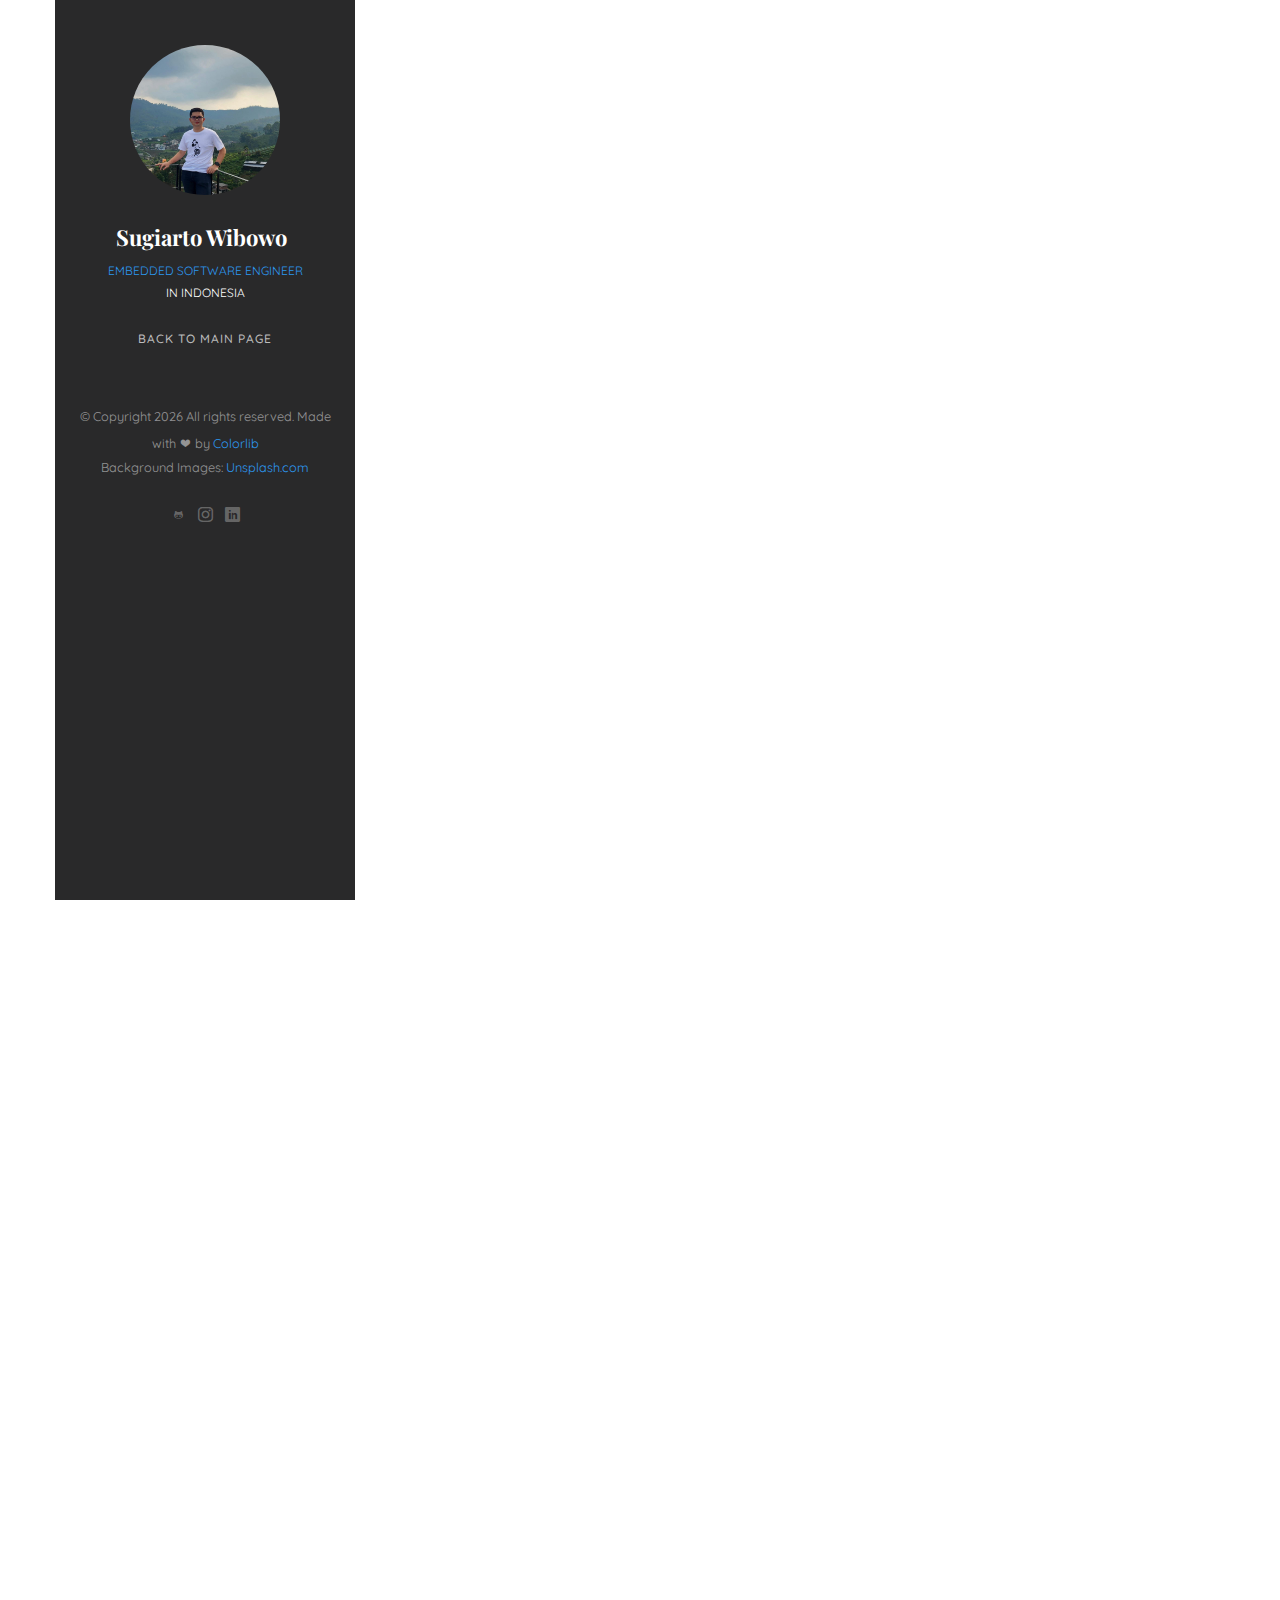
==== projects/alzo.html @ 7ec53f9a "added more projects overview" ====
<!DOCTYPE HTML>
<html>
	<head>
	<meta charset="utf-8">
	<meta http-equiv="X-UA-Compatible" content="IE=edge">
	<title>Sugiarto Wibowo</title>
	<meta name="viewport" content="width=device-width, initial-scale=1">
	<meta name="description" content="" />
	<meta name="keywords" content="" />
	<meta name="author" content="" />

  <!-- Facebook and Twitter integration -->
	<meta property="og:title" content=""/>
	<meta property="og:image" content=""/>
	<meta property="og:url" content=""/>
	<meta property="og:site_name" content=""/>
	<meta property="og:description" content=""/>
	<meta name="twitter:title" content="" />
	<meta name="twitter:image" content="" />
	<meta name="twitter:url" content="" />
	<meta name="twitter:card" content="" />

	<!-- Place favicon.ico and apple-touch-icon.png in the root directory -->
	<link rel="shortcut icon" href="../images/favicon.ico">

	<link href="https://fonts.googleapis.com/css?family=Quicksand:300,400,500,700" rel="stylesheet">
	<link href="https://fonts.googleapis.com/css?family=Playfair+Display:400,400i,700" rel="stylesheet">
	
	<!-- Animate.css -->
	<link rel="stylesheet" href="../css/animate.css">
	<!-- Icomoon Icon Fonts-->
	<link rel="stylesheet" href="../css/icomoon.css">
	<!-- Bootstrap  -->
	<link rel="stylesheet" href="../css/bootstrap.css">
	<!-- Flexslider  -->
	<link rel="stylesheet" href="../css/flexslider.css">
	<!-- Flaticons  -->
	<link rel="stylesheet" href="../fonts/flaticon/font/flaticon.css">
	<!-- Owl Carousel -->
	<link rel="stylesheet" href="../css/owl.carousel.min.css">
	<link rel="stylesheet" href="../css/owl.theme.default.min.css">
	<!-- Theme style  -->
	<link rel="stylesheet" href="../css/style.css">

	<!-- Modernizr JS -->
	<script src="../js/modernizr-2.6.2.min.js"></script>
	<!-- FOR IE9 below -->
	<!--[if lt IE 9]>
	<script src="js/respond.min.js"></script>
	<![endif]-->

	</head>
	<body>
	<div id="colorlib-page">
		<div class="container-wrap">
		<a href="../index.html" class="js-colorlib-nav-toggle colorlib-nav-toggle" data-toggle="collapse" data-target="#navbar" aria-expanded="false" aria-controls="navbar"><i></i></a>
		<aside id="colorlib-aside" role="complementary" class="border js-fullheight">
			<div class="text-center">
				<div class="author-img" style="background-image: url(../images/profile_picture.jpg);"></div>
				<h1 id="colorlib-logo"><a href="javascript:history.back()">Sugiarto Wibowo</a></h1>
				<span class="position">
					<a href="../index.html">Embedded Software Engineer</a>
					<p>in Indonesia</p>
				</span>
			</div>
			<nav id="colorlib-main-menu" role="navigation" class="navbar">
				<ul>
					<li><a class="text-center" href="../index.html">Back to Main Page</a></li>
				</ul>
			</nav>

			<div class="colorlib-footer">
				<p><small>&copy; <!-- Link back to Colorlib can't be removed. Template is licensed under CC BY 3.0. -->
Copyright <script>document.write(new Date().getFullYear());</script> All rights reserved. Made with <i class="icon-heart" aria-hidden="true"></i> by <a href="https://colorlib.com" target="_blank">Colorlib</a>
<!-- Link back to Colorlib can't be removed. Template is licensed under CC BY 3.0. --> </span><span>Background Images: <a href="https://unsplash.com/" target="_blank">Unsplash.com</a></span></small></p>
				<ul>
					<li><a href="https://github.com/osugiw"><i class="icon-social-github"></i></a></li>
					<li><a href="https://www.instagram.com/osugi_w/"><i class="icon-instagram"></i></a></li>
					<li><a href="https://www.linkedin.com/in/sugiarto-wibowo-osw/"><i class="icon-linkedin2"></i></a></li>
				</ul>
			</div>

		</aside>

		<div id="colorlib-main">
			<section class="colorlib-about" data-section="alzo-content">
				<div class="colorlib-narrow-content">
					<div class="row">
						<div class="col-md-12">
							<div class="row row-bottom-padded-sm animate-box" data-animate-effect="fadeInLeft">
								<div class="col-md-12">
									<div class="about-desc">
										<span class="heading-meta">Embedded Programming | Internet of Thing</span>
										<h1 class="colorlib-heading" style="border-bottom: 3px solid #eeeeee;">Outdoor Alzheimer's Patient Tracking System Based on Internet of Things</h2>
									</div>
								</div>
							</div>
						</div>
					</div>

					<!-- Abstract  -->
					<div class="row animate-box" style="margin-bottom: 2.5em;" data-animate-effect="fadeInRight">
						<div class="col-md-12" >
							<img class="img-md-responsive" style="max-width:30%;" src="alzo/Logo/alzo_logo.png">
							<h3>Abstract</h3>
							<p>Alzheimer's is a disease that attacks brain cells in humans. The consequences of this 
								disease include memory loss, motor skills, social, etc. Until now, there is no proven effective 
								drug to treat Alzheimer's disease, but there are methods that have been tested through research 
								to slow the severity of Alzheimer's disease, namely by doing activities outside the home. 
								Generally, for activities outside the house, the patient will be accompanied by a caregiver. Still, 
								there are cases where the patient has urgent or personal interests, so they cannot invite the 
								caregiver. When the patient leaves the house alone, several problems may be faced: getting lost 
								or forgetting the way home and falling.
								To overcome these problems, the caregiver needs a system that the caregiver can use 
								to monitor the activities of Alzheimer's patients when the patient is outside the home. The 
								author makes a tool in the form of a wearable device that will be attached to the patient's belt 
								or pants, the wearable device has a fall detection feature and a button to ask for help from the 
								caregiver. When a fall is detected or lost, the wearable device sends GPS coordinates to the 
								server, and the patient's location can be monitored through the android application used by the 
								caregiver.
							</p>
						</div>	
					</div>
					<!-- Background -->
					<div class="row animate-box" style="margin-bottom: 2.5em;" data-animate-effect="fadeInRight">
						<div class="col-md-12">
							<h3>Background</h3>
							<div class="row">
								<div class="col-md-12">
									<p><a href="https://www.statista.com/statistics/1052640/indonesia-alzheimer-projection/"><img class="img-wrap-txt-right" src="https://www.statista.com/graphic/1/1052640/indonesia-alzheimer-projection.jpg" alt="Statistic: Projected number of people suffering from Alzheimer in Indonesia from 2017 to 2024 (in millions) | Statista"/></a>
										Alzheimer's disease is a disease that <b>affects many people around the world and knows no age</b>. In fact, based on research, <b>every 3 seconds, 1 person</b> in the world is experiencing Alzheimer's. <b>In 2019 there were 55 million people</b> who experienced dementia worldwide, and this is expected to increase to <b>78 million people in 2030 and 139 million people by 2050</b>. 
										The country that contributes the most Alzheimer's patients are China, India, South Asia, and western Asia Pacific 
										<a href="https://www.alzint.org/about/dementia-facts-figures/dementia-statistics/">(Alzheimer’s Disease International)</a>.
									</p>
								</div>
							</div>
							<div class="row">
								<div class="col-md-12">
									<p><a href="https://www.alzint.org/about/dementia-facts-figures/dementia-statistics/"><img class="img-wrap-txt-left" alt="Alzheimer data" src="https://www.alzint.org/u/Total-estimated-annual-worldwide-cost-of-dementia_Final-768x768.jpg"></a>		
									Alzheimer's patients in Indonesia are continuously increasing each year. In 2017 there were <b>0.39 million people</b>, which continued to increase to <b>0.46 million in 2020</b> and is expected to increase by <b>0.52 million in 2024</b> <a href="https://www.statista.com/statistics/1052640/indonesia-alzheimer-projection/">(Statista)</a>.
									Alzheimer's disease itself until now there is no cure, but several doctors provide treatment in the form of therapy or drugs to help prevent the disease Alzheimer grow severe by active outside the home. However, Alzheimer's patient's activities outside the home have several problems that may be encountered, including getting lost or forgetting the way home, having difficulty communicating, and easily falling because of the ability to decrease motor skills and forgot the time right then and there.
									</p>
								</div>
							</div>	
						</div>
					</div>
					<!-- FGD -->
					<div class="row animate-box" style="margin-bottom: 2.5em;" data-animate-effect="fadeInRight">
						<div class="col-md-12">
							<h3>Focus Group Discussion</h3>
							<div class="row">
								<div class="col-md-12">
									<p>
										<img class="img-wrap-txt-right" alt="Volunteer Poster" src="alzo/Volunteer_poster.jpg">
										The author also did <b>Focus Group Discussions (FGD)</b> with the Alzheimer's caregiver for as many as two meetings. The volunteers were joined with the help of <b> Alzi<a href="https://alzi.or.id/">(Alzheimer Indonesia)</a></b>, who helped the author to post a poster about the research.
		In the first discussion, the topic was <b>the common problems that Alzheimer patients experienced, the patient's behavior, the tragedy, the proposed system from the author, and the open session.</b>
		Next, in the second discussion, the author <b>presented the proposed system, namely Alzo,</b> in a non-technical explanation. Also, the author explains <b>the further development, commercialization possibility, and suggestions from the volunteers.</b>
									</p>
								</div>
							</div>
							<div class="row">
								<div class="col-md-6">
									<img class="img-side-img" alt="FGD 1" src="alzo/FGD1.png">
								</div>
								<div class="col-md-6">
									<img class="img-side-img"  alt="FGD 2" src="alzo/FGD2.png">
								</div>
							</div>
						</div>
					</div>
					<!-- Block Diagram -->
					<div class="row animate-box" style="margin-bottom: 2.5em;" data-animate-effect="fadeInRight">
						<div class="col-md-12">
							<h3>Block Diagram</h3>
							<div class="row">
								<div class="col-md-12">
									<p>
										<img class="img-wrap-txt-left" alt="Block diagram" src="alzo/Block_Diagram.jpg">
										The system consists of three parts: <b>the wearable device</b> used by the patient to track the patient's activity; <b>the server</b>, which handles the database and data exchange with the wearable device, android, and web client; <b>the Android mobile application</b> that the caregiver will use for monitoring their patient.
The components in the wearable device include OLED Display, ESP32 MCU with SIM800L as the Radio CoProcessor with GSM capability (2G), GPS Module, Tactical Push Button, IMU Sensor (MPU 6050), and the LiPo Polymer battery to power the wearable device.
On the server side, the author uses Flask as the web server, MySql as the database to store the data, MQTT broker is also installed on the server, and Firebase for the push notification feature to the Android client.
The Android client uses Google Maps to visualize the patient and caregiver's location. The author generated the key using Google Cloud to use the Google Maps API.
									</p>
								</div>
							</div>	
							<div class="row">
								<div class="col-md-12">
									<p>
										<img class="img-wrap-txt-right" alt="System flowhcart" src="alzo/System_Flowchart.jpg">		
										The overall system flow is relatively easy to understand. It starts with a wearable device; after booting, the wearable device will run the algorithm to calculate and recognize the fall action; if it happens, then the wearable device will send the location coordinate and its required data to the server through the MQTT using the internet with 2G Connection. Besides running the fall detection algorithm, the wearable device also reads the help push button state; if the push button is pressed, it will send location coordinates just like when a fall is detected. 
On the server side, when they receive data from the wearable device, it will immediately save into the database. Also, the server will notify the Android mobile client about the incident that happened with the corresponding patient. 
Lastly, on the Android client, the caregiver will get a notification and also can track the location and the incident from the application. The caregiver can also get real-time directions to go to the patient's last location when the incident happened. 
									</p>
									<p>
										<img class="img-wrap-txt-right" alt="Fall Illustration" src="alzo/Fall_Illustration.jpg">
										To classify between normal activity and fall action, the author recorded data while doing daily activities and fall actions. The data is then used in the algorithm. The normal activities are <b>up, walking, jumping, riding a bicycle, sitting down, jogging, bowing, and squatting.</b> While the fall actions <b>forward, backward, side left, and side right.</b>
									</p>
								</div>
							</div>
						</div>
					</div>
					<!-- Experiments -->
					<div class="row animate-box" style="margin-bottom: 2.5em;" data-animate-effect="fadeInRight">
						<div class="col-md-12">
							<h3>Experiments</h3>
							<div class="row">
								<div class="col-md-12">
									<p>
										<img class="img-wrap-txt-left" alt="[Lost]WearableDevice" src="alzo/[Lost]WearableDevice.PNG">
										The first experiment sends data from the wearable device when the patient is lost. This was done by triggering the help push button, checking the data in the server database, checking the received notification, and tracking the patient's location in the Android mobile application.
									</p>	
								</div>
							</div>
							<div class="row" style="border-bottom: 3px solid #eeeeee; margin-bottom: 2.5em;">
								<div class="col-md-4"><img class="img-side-img" alt="[Lost]Android_Notification" src="alzo/[Lost]Android_Notification.jpg"></div>
								<div class="col-md-4"><img class="img-side-img" alt="[Lost]Android_Monitor" src="alzo/[Lost]Android_Monitor.jpg"></div>
								<div class="col-md-4"><img class="img-side-img" alt="[Lost]Android_Navigate" src="alzo/[Lost]Android_Navigate.jpg"></div>
							</div>
							<div class="row">
								<div class="col-md-4"><p>The second experiment was to test the fall detection algorithm. This was done using the wearable device for daily activities and some fall action. The results are the algorithm didn't falsely recognize the normal activity as a fall action, and the algorithm can recognize the fall action without any wrong.</p></div>
								<div class="col-md-4"><img class="img-side-img" alt="[Fall]Android" src="alzo/[Fall]Android.jpg"></div>
								<div class="col-md-4"><video class="img-side-img" controls><source src="alzo/[Fall]Fall_Action.mp4" type="video/mp4"></video></div>
							</div>
						</div>
					</div>
					<!-- Acknowledgement -->
					<div class="row animate-box" style="margin-bottom: 2.5em;" data-animate-effect="fadeInRight">
						<div class="col-md-12">
							<h3>Contributing Organizations & People</h3>
							<div class="row">
								<div class="col-md-12">
									<p>This research was successfully conducted with the help of some people and organizations. I would like to thank:</p>	
									<ul>
										<li><a href="https://uk.linkedin.com/in/indar-sugiarto">Mr. Indar Sugiarto</a> as my thesis supervisor.</li>
										<li><a href="https://lppm.ubaya.ac.id/komite-etik">The Institutional Ethical Committee University of Surabaya</a> as the committee that granted the ethical clearance.</li>
										<li><a href="https://alzi.or.id/">Alzi (Alzheimer Indonesia)</a> as the media for reaching out to volunteers.</li>
										<li><a href="https://lppm.petra.ac.id/">Institute of Research and Community Outreach of Petra Christian University</a> as the funding.</li>
										<li>The volunteers (Mr. Nugroho, Mrs. Nur, Mrs. Theresia, Mrs. Imelda, and Mrs. Wiryanti) willingly share their experiences with the patients and opinions regarding Alzo.</li>
										<li>and other people who I couldn't mention one by one.</li>
									</ul>
								</div>
							</div>
						</div>
					</div>
					
				</div>
				<!-- End of the project explanation -->
			</section>


		</div><!-- end:colorlib-main -->
	</div><!-- end:container-wrap -->
	</div><!-- end:colorlib-page -->

	<!-- jQuery -->
	<script src="../js/jquery.min.js"></script>
	<!-- jQuery Easing -->
	<script src="../js/jquery.easing.1.3.js"></script>
	<!-- Bootstrap -->
	<script src="../js/bootstrap.min.js"></script>
	<!-- Waypoints -->
	<script src="../js/jquery.waypoints.min.js"></script>
	<!-- Flexslider -->
	<script src="../js/jquery.flexslider-min.js"></script>
	<!-- Owl carousel -->
	<script src="../js/owl.carousel.min.js"></script>
	<!-- Counters -->
	<script src="../js/jquery.countTo.js"></script>
	
	
	<!-- MAIN JS -->
	<script src="../js/main.js"></script>

	</body>
</html>
---- css/icomoon.css ----
@font-face {
  font-family: 'icomoon';
  src:  url('fonts/icomoon.eot?6py85u');
  src:  url('fonts/icomoon.eot?6py85u#iefix') format('embedded-opentype'),
    url('fonts/icomoon.ttf?6py85u') format('truetype'),
    url('fonts/icomoon.woff?6py85u') format('woff'),
    url('fonts/icomoon.svg?6py85u#icomoon') format('svg');
  font-weight: normal;
  font-style: normal;
}

[class^="icon-"], [class*=" icon-"] {
  /* use !important to prevent issues with browser extensions that change fonts */
  font-family: 'icomoon' !important;
  speak: none;
  font-style: normal;
  font-weight: normal;
  font-variant: normal;
  text-transform: none;
  line-height: 1;

  /* Better Font Rendering =========== */
  -webkit-font-smoothing: antialiased;
  -moz-osx-font-smoothing: grayscale;
}

.icon-times:before {
  content: "\e930";
}
.icon-tick:before {
  content: "\e931";
}
.icon-plus:before {
  content: "\e932";
}
.icon-minus:before {
  content: "\e933";
}
.icon-equals:before {
  content: "\e934";
}
.icon-divide:before {
  content: "\e935";
}
.icon-chevron-right:before {
  content: "\e936";
}
.icon-chevron-left:before {
  content: "\e937";
}
.icon-arrow-right-thick:before {
  content: "\e938";
}
.icon-arrow-left-thick:before {
  content: "\e939";
}
.icon-th-small:before {
  content: "\e93a";
}
.icon-th-menu:before {
  content: "\e93b";
}
.icon-th-list:before {
  content: "\e93c";
}
.icon-th-large:before {
  content: "\e93d";
}
.icon-home:before {
  content: "\e93e";
}
.icon-arrow-forward:before {
  content: "\e93f";
}
.icon-arrow-back:before {
  content: "\e940";
}
.icon-rss:before {
  content: "\e941";
}
.icon-location:before {
  content: "\e942";
}
.icon-link:before {
  content: "\e943";
}
.icon-image:before {
  content: "\e944";
}
.icon-arrow-up-thick:before {
  content: "\e945";
}
.icon-arrow-down-thick:before {
  content: "\e946";
}
.icon-starburst:before {
  content: "\e947";
}
.icon-starburst-outline:before {
  content: "\e948";
}
.icon-star3:before {
  content: "\e949";
}
.icon-flow-children:before {
  content: "\e94a";
}
.icon-export:before {
  content: "\e94b";
}
.icon-delete2:before {
  content: "\e94c";
}
.icon-delete-outline:before {
  content: "\e94d";
}
.icon-cloud-storage:before {
  content: "\e94e";
}
.icon-wi-fi:before {
  content: "\e94f";
}
.icon-heart:before {
  content: "\e950";
}
.icon-flash:before {
  content: "\e951";
}
.icon-cancel:before {
  content: "\e952";
}
.icon-backspace:before {
  content: "\e953";
}
.icon-attachment:before {
  content: "\e954";
}
.icon-arrow-move:before {
  content: "\e955";
}
.icon-warning:before {
  content: "\e956";
}
.icon-user:before {
  content: "\e957";
}
.icon-radar:before {
  content: "\e958";
}
.icon-lock-open:before {
  content: "\e959";
}
.icon-lock-closed:before {
  content: "\e95a";
}
.icon-location-arrow:before {
  content: "\e95b";
}
.icon-info:before {
  content: "\e95c";
}
.icon-user-delete:before {
  content: "\e95d";
}
.icon-user-add:before {
  content: "\e95e";
}
.icon-media-pause:before {
  content: "\e95f";
}
.icon-group:before {
  content: "\e960";
}
.icon-chart-pie:before {
  content: "\e961";
}
.icon-chart-line:before {
  content: "\e962";
}
.icon-chart-bar:before {
  content: "\e963";
}
.icon-chart-area:before {
  content: "\e964";
}
.icon-video:before {
  content: "\e965";
}
.icon-point-of-interest:before {
  content: "\e966";
}
.icon-infinity:before {
  content: "\e967";
}
.icon-globe:before {
  content: "\e968";
}
.icon-eye:before {
  content: "\e969";
}
.icon-cog:before {
  content: "\e96a";
}
.icon-camera:before {
  content: "\e96b";
}
.icon-upload:before {
  content: "\e96c";
}
.icon-scissors:before {
  content: "\e96d";
}
.icon-refresh:before {
  content: "\e96e";
}
.icon-pin:before {
  content: "\e96f";
}
.icon-key:before {
  content: "\e970";
}
.icon-info-large:before {
  content: "\e971";
}
.icon-eject:before {
  content: "\e972";
}
.icon-download:before {
  content: "\e973";
}
.icon-zoom:before {
  content: "\e974";
}
.icon-zoom-out:before {
  content: "\e975";
}
.icon-zoom-in:before {
  content: "\e976";
}
.icon-sort-numerically:before {
  content: "\e977";
}
.icon-sort-alphabetically:before {
  content: "\e978";
}
.icon-input-checked:before {
  content: "\e979";
}
.icon-calender:before {
  content: "\e97a";
}
.icon-world2:before {
  content: "\e97b";
}
.icon-notes:before {
  content: "\e97c";
}
.icon-code:before {
  content: "\e97d";
}
.icon-arrow-sync:before {
  content: "\e97e";
}
.icon-arrow-shuffle:before {
  content: "\e97f";
}
.icon-arrow-repeat:before {
  content: "\e980";
}
.icon-arrow-minimise:before {
  content: "\e981";
}
.icon-arrow-maximise:before {
  content: "\e982";
}
.icon-arrow-loop:before {
  content: "\e983";
}
.icon-anchor:before {
  content: "\e984";
}
.icon-spanner:before {
  content: "\e985";
}
.icon-puzzle:before {
  content: "\e986";
}
.icon-power:before {
  content: "\e987";
}
.icon-plane:before {
  content: "\e988";
}
.icon-pi:before {
  content: "\e989";
}
.icon-phone:before {
  content: "\e98a";
}
.icon-microphone2:before {
  content: "\e98b";
}
.icon-media-rewind:before {
  content: "\e98c";
}
.icon-flag:before {
  content: "\e98d";
}
.icon-adjust-brightness:before {
  content: "\e98e";
}
.icon-waves:before {
  content: "\e98f";
}
.icon-social-twitter:before {
  content: "\e990";
}
.icon-social-facebook:before {
  content: "\e991";
}
.icon-social-dribbble:before {
  content: "\e992";
}
.icon-media-stop:before {
  content: "\e993";
}
.icon-media-record:before {
  content: "\e994";
}
.icon-media-play:before {
  content: "\e995";
}
.icon-media-fast-forward:before {
  content: "\e996";
}
.icon-media-eject:before {
  content: "\e997";
}
.icon-social-vimeo:before {
  content: "\e998";
}
.icon-social-tumbler:before {
  content: "\e999";
}
.icon-social-skype:before {
  content: "\e99a";
}
.icon-social-pinterest:before {
  content: "\e99b";
}
.icon-social-linkedin:before {
  content: "\e99c";
}
.icon-social-last-fm:before {
  content: "\e99d";
}
.icon-social-github:before {
  content: "\e99e";
}
.icon-social-flickr:before {
  content: "\e99f";
}
.icon-at:before {
  content: "\e9a0";
}
.icon-times-outline:before {
  content: "\e9a1";
}
.icon-plus-outline:before {
  content: "\e9a2";
}
.icon-minus-outline:before {
  content: "\e9a3";
}
.icon-tick-outline:before {
  content: "\e9a4";
}
.icon-th-large-outline:before {
  content: "\e9a5";
}
.icon-equals-outline:before {
  content: "\e9a6";
}
.icon-divide-outline:before {
  content: "\e9a7";
}
.icon-chevron-right-outline:before {
  content: "\e9a8";
}
.icon-chevron-left-outline:before {
  content: "\e9a9";
}
.icon-arrow-right-outline:before {
  content: "\e9aa";
}
.icon-arrow-left-outline:before {
  content: "\e9ab";
}
.icon-th-small-outline:before {
  content: "\e9ac";
}
.icon-th-menu-outline:before {
  content: "\e9ad";
}
.icon-th-list-outline:before {
  content: "\e9ae";
}
.icon-news2:before {
  content: "\e9b1";
}
.icon-home-outline:before {
  content: "\e9b2";
}
.icon-arrow-up-outline:before {
  content: "\e9b3";
}
.icon-arrow-forward-outline:before {
  content: "\e9b4";
}
.icon-arrow-down-outline:before {
  content: "\e9b5";
}
.icon-arrow-back-outline:before {
  content: "\e9b6";
}
.icon-trash3:before {
  content: "\e9b7";
}
.icon-rss-outline:before {
  content: "\e9b8";
}
.icon-message:before {
  content: "\e9b9";
}
.icon-location-outline:before {
  content: "\e9ba";
}
.icon-link-outline:before {
  content: "\e9bb";
}
.icon-image-outline:before {
  content: "\e9bc";
}
.icon-export-outline:before {
  content: "\e9bd";
}
.icon-cross:before {
  content: "\e9be";
}
.icon-wi-fi-outline:before {
  content: "\e9bf";
}
.icon-star-outline:before {
  content: "\e9c0";
}
.icon-media-pause-outline:before {
  content: "\e9c1";
}
.icon-mail:before {
  content: "\e9c2";
}
.icon-heart-outline:before {
  content: "\e9c3";
}
.icon-flash-outline:before {
  content: "\e9c4";
}
.icon-cancel-outline:before {
  content: "\e9c5";
}
.icon-beaker:before {
  content: "\e9c6";
}
.icon-arrow-move-outline:before {
  content: "\e9c7";
}
.icon-watch2:before {
  content: "\e9c8";
}
.icon-warning-outline:before {
  content: "\e9c9";
}
.icon-time:before {
  content: "\e9ca";
}
.icon-radar-outline:before {
  content: "\e9cb";
}
.icon-lock-open-outline:before {
  content: "\e9cc";
}
.icon-location-arrow-outline:before {
  content: "\e9cd";
}
.icon-info-outline:before {
  content: "\e9ce";
}
.icon-backspace-outline:before {
  content: "\e9cf";
}
.icon-attachment-outline:before {
  content: "\e9d0";
}
.icon-user-outline:before {
  content: "\e9d1";
}
.icon-user-delete-outline:before {
  content: "\e9d2";
}
.icon-user-add-outline:before {
  content: "\e9d3";
}
.icon-lock-closed-outline:before {
  content: "\e9d4";
}
.icon-group-outline:before {
  content: "\e9d5";
}
.icon-chart-pie-outline:before {
  content: "\e9d6";
}
.icon-chart-line-outline:before {
  content: "\e9d7";
}
.icon-chart-bar-outline:before {
  content: "\e9d8";
}
.icon-chart-area-outline:before {
  content: "\e9d9";
}
.icon-video-outline:before {
  content: "\e9da";
}
.icon-point-of-interest-outline:before {
  content: "\e9db";
}
.icon-map:before {
  content: "\e9dc";
}
.icon-key-outline:before {
  content: "\e9dd";
}
.icon-infinity-outline:before {
  content: "\e9de";
}
.icon-globe-outline:before {
  content: "\e9df";
}
.icon-eye-outline:before {
  content: "\e9e0";
}
.icon-cog-outline:before {
  content: "\e9e1";
}
.icon-camera-outline:before {
  content: "\e9e2";
}
.icon-upload-outline:before {
  content: "\e9e3";
}
.icon-support:before {
  content: "\e9e4";
}
.icon-scissors-outline:before {
  content: "\e9e5";
}
.icon-refresh-outline:before {
  content: "\e9e6";
}
.icon-info-large-outline:before {
  content: "\e9e7";
}
.icon-eject-outline:before {
  content: "\e9e8";
}
.icon-download-outline:before {
  content: "\e9e9";
}
.icon-battery-mid:before {
  content: "\e9ea";
}
.icon-battery-low:before {
  content: "\e9eb";
}
.icon-battery-high:before {
  content: "\e9ec";
}
.icon-zoom-outline:before {
  content: "\e9ed";
}
.icon-zoom-out-outline:before {
  content: "\e9ee";
}
.icon-zoom-in-outline:before {
  content: "\e9ef";
}
.icon-tag3:before {
  content: "\e9f0";
}
.icon-tabs-outline:before {
  content: "\e9f1";
}
.icon-pin-outline:before {
  content: "\e9f2";
}
.icon-message-typing:before {
  content: "\e9f3";
}
.icon-directions:before {
  content: "\e9f4";
}
.icon-battery-full:before {
  content: "\e9f5";
}
.icon-battery-charge:before {
  content: "\e9f6";
}
.icon-pipette:before {
  content: "\e9f7";
}
.icon-pencil:before {
  content: "\e9f8";
}
.icon-folder:before {
  content: "\e9f9";
}
.icon-folder-delete:before {
  content: "\e9fa";
}
.icon-folder-add:before {
  content: "\e9fb";
}
.icon-edit:before {
  content: "\e9fc";
}
.icon-document:before {
  content: "\e9fd";
}
.icon-document-delete:before {
  content: "\e9fe";
}
.icon-document-add:before {
  content: "\e9ff";
}
.icon-brush:before {
  content: "\ea00";
}
.icon-thumbs-up:before {
  content: "\ea01";
}
.icon-thumbs-down:before {
  content: "\ea02";
}
.icon-pen:before {
  content: "\ea03";
}
.icon-sort-numerically-outline:before {
  content: "\ea04";
}
.icon-sort-alphabetically-outline:before {
  content: "\ea05";
}
.icon-social-last-fm-circular:before {
  content: "\ea06";
}
.icon-social-github-circular:before {
  content: "\ea07";
}
.icon-compass:before {
  content: "\ea08";
}
.icon-bookmark:before {
  content: "\ea09";
}
.icon-input-checked-outline:before {
  content: "\ea0a";
}
.icon-code-outline:before {
  content: "\ea0b";
}
.icon-calender-outline:before {
  content: "\ea0c";
}
.icon-business-card:before {
  content: "\ea0d";
}
.icon-arrow-up:before {
  content: "\ea0e";
}
.icon-arrow-sync-outline:before {
  content: "\ea0f";
}
.icon-arrow-right:before {
  content: "\ea10";
}
.icon-arrow-repeat-outline:before {
  content: "\ea11";
}
.icon-arrow-loop-outline:before {
  content: "\ea12";
}
.icon-arrow-left:before {
  content: "\ea13";
}
.icon-flow-switch:before {
  content: "\ea14";
}
.icon-flow-parallel:before {
  content: "\ea15";
}
.icon-flow-merge:before {
  content: "\ea16";
}
.icon-document-text:before {
  content: "\ea17";
}
.icon-clipboard:before {
  content: "\ea18";
}
.icon-calculator:before {
  content: "\ea19";
}
.icon-arrow-minimise-outline:before {
  content: "\ea1a";
}
.icon-arrow-maximise-outline:before {
  content: "\ea1b";
}
.icon-arrow-down:before {
  content: "\ea1c";
}
.icon-gift:before {
  content: "\ea1d";
}
.icon-film:before {
  content: "\ea1e";
}
.icon-database:before {
  content: "\ea1f";
}
.icon-bell:before {
  content: "\ea20";
}
.icon-anchor-outline:before {
  content: "\ea21";
}
.icon-adjust-contrast:before {
  content: "\ea22";
}
.icon-world-outline:before {
  content: "\ea23";
}
.icon-shopping-bag:before {
  content: "\ea24";
}
.icon-power-outline:before {
  content: "\ea25";
}
.icon-notes-outline:before {
  content: "\ea26";
}
.icon-device-tablet:before {
  content: "\ea27";
}
.icon-device-phone:before {
  content: "\ea28";
}
.icon-device-laptop:before {
  content: "\ea29";
}
.icon-device-desktop:before {
  content: "\ea2a";
}
.icon-briefcase:before {
  content: "\ea2b";
}
.icon-stopwatch:before {
  content: "\ea2c";
}
.icon-spanner-outline:before {
  content: "\ea2d";
}
.icon-puzzle-outline:before {
  content: "\ea2e";
}
.icon-printer:before {
  content: "\ea2f";
}
.icon-pi-outline:before {
  content: "\ea30";
}
.icon-lightbulb:before {
  content: "\ea31";
}
.icon-flag-outline:before {
  content: "\ea32";
}
.icon-contacts:before {
  content: "\ea33";
}
.icon-archive2:before {
  content: "\ea34";
}
.icon-weather-stormy:before {
  content: "\ea35";
}
.icon-weather-shower:before {
  content: "\ea36";
}
.icon-weather-partly-sunny:before {
  content: "\ea37";
}
.icon-weather-downpour:before {
  content: "\ea38";
}
.icon-weather-cloudy:before {
  content: "\ea39";
}
.icon-plane-outline:before {
  content: "\ea3a";
}
.icon-phone-outline:before {
  content: "\ea3b";
}
.icon-microphone-outline:before {
  content: "\ea3c";
}
.icon-weather-windy:before {
  content: "\ea3d";
}
.icon-weather-windy-cloudy:before {
  content: "\ea3e";
}
.icon-weather-sunny:before {
  content: "\ea3f";
}
.icon-weather-snow:before {
  content: "\ea40";
}
.icon-weather-night:before {
  content: "\ea41";
}
.icon-media-stop-outline:before {
  content: "\ea42";
}
.icon-media-rewind-outline:before {
  content: "\ea43";
}
.icon-media-record-outline:before {
  content: "\ea44";
}
.icon-media-play-outline:before {
  content: "\ea45";
}
.icon-media-fast-forward-outline:before {
  content: "\ea46";
}
.icon-media-eject-outline:before {
  content: "\ea47";
}
.icon-wine:before {
  content: "\ea48";
}
.icon-waves-outline:before {
  content: "\ea49";
}
.icon-ticket:before {
  content: "\ea4a";
}
.icon-tags:before {
  content: "\ea4b";
}
.icon-plug:before {
  content: "\ea4c";
}
.icon-headphones:before {
  content: "\ea4d";
}
.icon-credit-card:before {
  content: "\ea4e";
}
.icon-coffee:before {
  content: "\ea4f";
}
.icon-book:before {
  content: "\ea50";
}
.icon-beer:before {
  content: "\ea51";
}
.icon-volume2:before {
  content: "\ea52";
}
.icon-volume-up:before {
  content: "\ea53";
}
.icon-volume-mute:before {
  content: "\ea54";
}
.icon-volume-down:before {
  content: "\ea55";
}
.icon-social-vimeo-circular:before {
  content: "\ea56";
}
.icon-social-twitter-circular:before {
  content: "\ea57";
}
.icon-social-pinterest-circular:before {
  content: "\ea58";
}
.icon-social-linkedin-circular:before {
  content: "\ea59";
}
.icon-social-facebook-circular:before {
  content: "\ea5a";
}
.icon-social-dribbble-circular:before {
  content: "\ea5b";
}
.icon-tree:before {
  content: "\ea5c";
}
.icon-thermometer2:before {
  content: "\ea5d";
}
.icon-social-tumbler-circular:before {
  content: "\ea5e";
}
.icon-social-skype-outline:before {
  content: "\ea5f";
}
.icon-social-flickr-circular:before {
  content: "\ea60";
}
.icon-social-at-circular:before {
  content: "\ea61";
}
.icon-shopping-cart:before {
  content: "\ea62";
}
.icon-messages:before {
  content: "\ea63";
}
.icon-leaf:before {
  content: "\ea64";
}
.icon-feather:before {
  content: "\ea65";
}
.icon-eye2:before {
  content: "\e064";
}
.icon-paper-clip:before {
  content: "\e065";
}
.icon-mail5:before {
  content: "\e066";
}
.icon-toggle:before {
  content: "\e067";
}
.icon-layout:before {
  content: "\e068";
}
.icon-link2:before {
  content: "\e069";
}
.icon-bell2:before {
  content: "\e06a";
}
.icon-lock3:before {
  content: "\e06b";
}
.icon-unlock:before {
  content: "\e06c";
}
.icon-ribbon2:before {
  content: "\e06d";
}
.icon-image2:before {
  content: "\e06e";
}
.icon-signal:before {
  content: "\e06f";
}
.icon-target3:before {
  content: "\e070";
}
.icon-clipboard3:before {
  content: "\e071";
}
.icon-clock3:before {
  content: "\e072";
}
.icon-watch:before {
  content: "\e073";
}
.icon-air-play:before {
  content: "\e074";
}
.icon-camera3:before {
  content: "\e075";
}
.icon-video2:before {
  content: "\e076";
}
.icon-disc:before {
  content: "\e077";
}
.icon-printer3:before {
  content: "\e078";
}
.icon-monitor:before {
  content: "\e079";
}
.icon-server:before {
  content: "\e07a";
}
.icon-cog2:before {
  content: "\e07b";
}
.icon-heart3:before {
  content: "\e07c";
}
.icon-paragraph:before {
  content: "\e07d";
}
.icon-align-justify:before {
  content: "\e07e";
}
.icon-align-left:before {
  content: "\e07f";
}
.icon-align-center:before {
  content: "\e080";
}
.icon-align-right:before {
  content: "\e081";
}
.icon-book2:before {
  content: "\e082";
}
.icon-layers2:before {
  content: "\e083";
}
.icon-stack2:before {
  content: "\e084";
}
.icon-stack-2:before {
  content: "\e085";
}
.icon-paper:before {
  content: "\e086";
}
.icon-paper-stack:before {
  content: "\e087";
}
.icon-search3:before {
  content: "\e088";
}
.icon-zoom-in2:before {
  content: "\e089";
}
.icon-zoom-out2:before {
  content: "\e08a";
}
.icon-reply2:before {
  content: "\e08b";
}
.icon-circle-plus:before {
  content: "\e08c";
}
.icon-circle-minus:before {
  content: "\e08d";
}
.icon-circle-check:before {
  content: "\e08e";
}
.icon-circle-cross:before {
  content: "\e08f";
}
.icon-square-plus:before {
  content: "\e090";
}
.icon-square-minus:before {
  content: "\e091";
}
.icon-square-check:before {
  content: "\e092";
}
.icon-square-cross:before {
  content: "\e093";
}
.icon-microphone:before {
  content: "\e094";
}
.icon-record:before {
  content: "\e095";
}
.icon-skip-back:before {
  content: "\e096";
}
.icon-rewind:before {
  content: "\e097";
}
.icon-play4:before {
  content: "\e098";
}
.icon-pause3:before {
  content: "\e099";
}
.icon-stop3:before {
  content: "\e09a";
}
.icon-fast-forward:before {
  content: "\e09b";
}
.icon-skip-forward:before {
  content: "\e09c";
}
.icon-shuffle2:before {
  content: "\e09d";
}
.icon-repeat:before {
  content: "\e09e";
}
.icon-folder2:before {
  content: "\e09f";
}
.icon-umbrella:before {
  content: "\e0a0";
}
.icon-moon:before {
  content: "\e0a1";
}
.icon-thermometer:before {
  content: "\e0a2";
}
.icon-drop:before {
  content: "\e0a3";
}
.icon-sun2:before {
  content: "\e0a4";
}
.icon-cloud3:before {
  content: "\e0a5";
}
.icon-cloud-upload2:before {
  content: "\e0a6";
}
.icon-cloud-download2:before {
  content: "\e0a7";
}
.icon-upload4:before {
  content: "\e0a8";
}
.icon-download4:before {
  content: "\e0a9";
}
.icon-location3:before {
  content: "\e0aa";
}
.icon-location-2:before {
  content: "\e0ab";
}
.icon-map3:before {
  content: "\e0ac";
}
.icon-battery:before {
  content: "\e0ad";
}
.icon-head:before {
  content: "\e0ae";
}
.icon-briefcase3:before {
  content: "\e0af";
}
.icon-speech-bubble:before {
  content: "\e0b0";
}
.icon-anchor2:before {
  content: "\e0b1";
}
.icon-globe2:before {
  content: "\e0b2";
}
.icon-box:before {
  content: "\e0b3";
}
.icon-reload:before {
  content: "\e0b4";
}
.icon-share3:before {
  content: "\e0b5";
}
.icon-marquee:before {
  content: "\e0b6";
}
.icon-marquee-plus:before {
  content: "\e0b7";
}
.icon-marquee-minus:before {
  content: "\e0b8";
}
.icon-tag:before {
  content: "\e0b9";
}
.icon-power2:before {
  content: "\e0ba";
}
.icon-command2:before {
  content: "\e0bb";
}
.icon-alt:before {
  content: "\e0bc";
}
.icon-esc:before {
  content: "\e0bd";
}
.icon-bar-graph:before {
  content: "\e0be";
}
.icon-bar-graph-2:before {
  content: "\e0bf";
}
.icon-pie-graph:before {
  content: "\e0c0";
}
.icon-star:before {
  content: "\e0c1";
}
.icon-arrow-left3:before {
  content: "\e0c2";
}
.icon-arrow-right3:before {
  content: "\e0c3";
}
.icon-arrow-up3:before {
  content: "\e0c4";
}
.icon-arrow-down3:before {
  content: "\e0c5";
}
.icon-volume:before {
  content: "\e0c6";
}
.icon-mute:before {
  content: "\e0c7";
}
.icon-content-right:before {
  content: "\e100";
}
.icon-content-left:before {
  content: "\e101";
}
.icon-grid2:before {
  content: "\e102";
}
.icon-grid-2:before {
  content: "\e103";
}
.icon-columns:before {
  content: "\e104";
}
.icon-loader:before {
  content: "\e105";
}
.icon-bag:before {
  content: "\e106";
}
.icon-ban:before {
  content: "\e107";
}
.icon-flag3:before {
  content: "\e108";
}
.icon-trash:before {
  content: "\e109";
}
.icon-expand2:before {
  content: "\e110";
}
.icon-contract:before {
  content: "\e111";
}
.icon-maximize:before {
  content: "\e112";
}
.icon-minimize:before {
  content: "\e113";
}
.icon-plus2:before {
  content: "\e114";
}
.icon-minus2:before {
  content: "\e115";
}
.icon-check:before {
  content: "\e116";
}
.icon-cross2:before {
  content: "\e117";
}
.icon-move:before {
  content: "\e118";
}
.icon-delete:before {
  content: "\e119";
}
.icon-menu5:before {
  content: "\e120";
}
.icon-archive:before {
  content: "\e121";
}
.icon-inbox:before {
  content: "\e122";
}
.icon-outbox:before {
  content: "\e123";
}
.icon-file:before {
  content: "\e124";
}
.icon-file-add:before {
  content: "\e125";
}
.icon-file-subtract:before {
  content: "\e126";
}
.icon-help:before {
  content: "\e127";
}
.icon-open:before {
  content: "\e128";
}
.icon-ellipsis:before {
  content: "\e129";
}
.icon-heart4:before {
  content: "\e900";
}
.icon-cloud4:before {
  content: "\e901";
}
.icon-star2:before {
  content: "\e902";
}
.icon-tv2:before {
  content: "\e903";
}
.icon-sound:before {
  content: "\e904";
}
.icon-video3:before {
  content: "\e905";
}
.icon-trash2:before {
  content: "\e906";
}
.icon-user2:before {
  content: "\e907";
}
.icon-key3:before {
  content: "\e908";
}
.icon-search4:before {
  content: "\e909";
}
.icon-settings:before {
  content: "\e90a";
}
.icon-camera4:before {
  content: "\e90b";
}
.icon-tag2:before {
  content: "\e90c";
}
.icon-lock4:before {
  content: "\e90d";
}
.icon-bulb:before {
  content: "\e90e";
}
.icon-pen2:before {
  content: "\e90f";
}
.icon-diamond:before {
  content: "\e910";
}
.icon-display2:before {
  content: "\e911";
}
.icon-location4:before {
  content: "\e912";
}
.icon-eye3:before {
  content: "\e913";
}
.icon-bubble3:before {
  content: "\e914";
}
.icon-stack3:before {
  content: "\e915";
}
.icon-cup:before {
  content: "\e916";
}
.icon-phone3:before {
  content: "\e917";
}
.icon-news:before {
  content: "\e918";
}
.icon-mail6:before {
  content: "\e919";
}
.icon-like:before {
  content: "\e91a";
}
.icon-photo:before {
  content: "\e91b";
}
.icon-note:before {
  content: "\e91c";
}
.icon-clock4:before {
  content: "\e91d";
}
.icon-paperplane:before {
  content: "\e91e";
}
.icon-params:before {
  content: "\e91f";
}
.icon-banknote:before {
  content: "\e920";
}
.icon-data:before {
  content: "\e921";
}
.icon-music2:before {
  content: "\e922";
}
.icon-megaphone2:before {
  content: "\e923";
}
.icon-study:before {
  content: "\e924";
}
.icon-lab2:before {
  content: "\e925";
}
.icon-food:before {
  content: "\e926";
}
.icon-t-shirt:before {
  content: "\e927";
}
.icon-fire2:before {
  content: "\e928";
}
.icon-clip:before {
  content: "\e929";
}
.icon-shop:before {
  content: "\e92a";
}
.icon-calendar3:before {
  content: "\e92b";
}
.icon-wallet2:before {
  content: "\e92c";
}
.icon-vynil:before {
  content: "\e92d";
}
.icon-truck2:before {
  content: "\e92e";
}
.icon-world:before {
  content: "\e92f";
}
.icon-spinner6:before {
  content: "\e9af";
}
.icon-spinner7:before {
  content: "\e9b0";
}
.icon-amazon:before {
  content: "\eab7";
}
.icon-google:before {
  content: "\eab8";
}
.icon-google2:before {
  content: "\eab9";
}
.icon-google3:before {
  content: "\eaba";
}
.icon-google-plus:before {
  content: "\eabb";
}
.icon-google-plus2:before {
  content: "\eabc";
}
.icon-google-plus3:before {
  content: "\eabd";
}
.icon-hangouts:before {
  content: "\eabe";
}
.icon-google-drive:before {
  content: "\eabf";
}
.icon-facebook2:before {
  content: "\eac0";
}
.icon-facebook22:before {
  content: "\eac1";
}
.icon-instagram:before {
  content: "\eac2";
}
.icon-whatsapp:before {
  content: "\eac3";
}
.icon-spotify:before {
  content: "\eac4";
}
.icon-telegram:before {
  content: "\eac5";
}
.icon-twitter2:before {
  content: "\eac6";
}
.icon-vine:before {
  content: "\eac7";
}
.icon-vk:before {
  content: "\eac8";
}
.icon-renren:before {
  content: "\eac9";
}
.icon-sina-weibo:before {
  content: "\eaca";
}
.icon-rss2:before {
  content: "\eacb";
}
.icon-rss22:before {
  content: "\eacc";
}
.icon-youtube:before {
  content: "\eacd";
}
.icon-youtube2:before {
  content: "\eace";
}
.icon-twitch:before {
  content: "\eacf";
}
.icon-vimeo:before {
  content: "\ead0";
}
.icon-vimeo2:before {
  content: "\ead1";
}
.icon-lanyrd:before {
  content: "\ead2";
}
.icon-flickr:before {
  content: "\ead3";
}
.icon-flickr2:before {
  content: "\ead4";
}
.icon-flickr3:before {
  content: "\ead5";
}
.icon-flickr4:before {
  content: "\ead6";
}
.icon-dribbble2:before {
  content: "\ead7";
}
.icon-behance:before {
  content: "\ead8";
}
.icon-behance2:before {
  content: "\ead9";
}
.icon-deviantart:before {
  content: "\eada";
}
.icon-500px:before {
  content: "\eadb";
}
.icon-steam:before {
  content: "\eadc";
}
.icon-steam2:before {
  content: "\eadd";
}
.icon-dropbox:before {
  content: "\eade";
}
.icon-onedrive:before {
  content: "\eadf";
}
.icon-github:before {
  content: "\eae0";
}
.icon-npm:before {
  content: "\eae1";
}
.icon-basecamp:before {
  content: "\eae2";
}
.icon-trello:before {
  content: "\eae3";
}
.icon-wordpress:before {
  content: "\eae4";
}
.icon-joomla:before {
  content: "\eae5";
}
.icon-ello:before {
  content: "\eae6";
}
.icon-blogger:before {
  content: "\eae7";
}
.icon-blogger2:before {
  content: "\eae8";
}
.icon-tumblr2:before {
  content: "\eae9";
}
.icon-tumblr22:before {
  content: "\eaea";
}
.icon-yahoo:before {
  content: "\eaeb";
}
.icon-yahoo2:before {
  content: "\eaec";
}
.icon-tux:before {
  content: "\eaed";
}
.icon-appleinc:before {
  content: "\eaee";
}
.icon-finder:before {
  content: "\eaef";
}
.icon-android:before {
  content: "\eaf0";
}
.icon-windows:before {
  content: "\eaf1";
}
.icon-windows8:before {
  content: "\eaf2";
}
.icon-soundcloud:before {
  content: "\eaf3";
}
.icon-soundcloud2:before {
  content: "\eaf4";
}
.icon-skype:before {
  content: "\eaf5";
}
.icon-reddit:before {
  content: "\eaf6";
}
.icon-hackernews:before {
  content: "\eaf7";
}
.icon-wikipedia:before {
  content: "\eaf8";
}
.icon-linkedin2:before {
  content: "\eaf9";
}
.icon-linkedin22:before {
  content: "\eafa";
}
.icon-lastfm:before {
  content: "\eafb";
}
.icon-lastfm2:before {
  content: "\eafc";
}
.icon-delicious:before {
  content: "\eafd";
}
.icon-stumbleupon:before {
  content: "\eafe";
}
.icon-stumbleupon2:before {
  content: "\eaff";
}
.icon-stackoverflow:before {
  content: "\eb00";
}
.icon-pinterest:before {
  content: "\eb01";
}
.icon-pinterest2:before {
  content: "\eb02";
}
.icon-xing:before {
  content: "\eb03";
}
.icon-xing2:before {
  content: "\eb04";
}
.icon-flattr:before {
  content: "\eb05";
}
.icon-foursquare:before {
  content: "\eb06";
}
.icon-yelp:before {
  content: "\eb07";
}
.icon-paypal:before {
  content: "\eb08";
}
.icon-chrome:before {
  content: "\eb09";
}
.icon-firefox:before {
  content: "\eb0a";
}
.icon-IE:before {
  content: "\eb0b";
}
.icon-edge:before {
  content: "\eb0c";
}
.icon-safari:before {
  content: "\eb0d";
}
.icon-opera:before {
  content: "\eb0e";
}
.icon-file-pdf:before {
  content: "\eb0f";
}
.icon-file-openoffice:before {
  content: "\eb10";
}
.icon-file-word:before {
  content: "\eb11";
}
.icon-file-excel:before {
  content: "\eb12";
}
.icon-libreoffice:before {
  content: "\eb13";
}
.icon-html-five:before {
  content: "\eb14";
}
.icon-html-five2:before {
  content: "\eb15";
}
.icon-css3:before {
  content: "\eb16";
}
.icon-git:before {
  content: "\eb17";
}
.icon-codepen:before {
  content: "\eb18";
}
.icon-svg:before {
  content: "\eb19";
}
.icon-IcoMoon:before {
  content: "\eb1a";
}
.icon-develop:before {
  content: "\1f4bb";
}
---- css/style.css ----
@font-face {
  font-family: 'icomoon';
  src: url("../fonts/icomoon/icomoon.eot?srf3rx");
  src: url("../fonts/icomoon/icomoon.eot?srf3rx#iefix") format("embedded-opentype"), url("../fonts/icomoon/icomoon.ttf?srf3rx") format("truetype"), url("../fonts/icomoon/icomoon.woff?srf3rx") format("woff"), url("../fonts/icomoon/icomoon.svg?srf3rx#icomoon") format("svg");
  font-weight: normal;
  font-style: normal; }

/* =======================================================
*
* 	Template Style 
*	Edit this section
*
* ======================================================= */
body {
  font-family: "Quicksand", Arial, sans-serif;
  font-weight: 400;
  font-size: 15px;
  line-height: 1.8;
  color: rgba(0, 0, 0, 0.7); }
  @media screen and (max-width: 992px) {
    body {
      font-size: 16px; } }

a {
  color: #2c98f0;
  -webkit-transition: 0.5s;
  -o-transition: 0.5s;
  transition: 0.5s; }
  a:hover, a:active, a:focus {
    color: #2c98f0;
    outline: none;
    text-decoration: none !important; }

p {
  margin-bottom: 1.5em; }

h1, h2, h3, h4, h5, h6 {
  color: #000;
  font-family: "Playfair Display", Georgia, serif;
  font-weight: 400;
  margin: 0 0 30px 0; }

figure {
  margin-bottom: 2.5em;
  float: left;
  width: 100%; }
  figure figcaption {
    font-size: 16px;
    width: 80%;
    margin: 20px auto 0px auto;
    color: #b3b3b3;
    font-style: italic;
    font-family: "Quicksand", Arial, sans-serif; }
    @media screen and (max-width: 480px) {
      figure figcaption {
        width: 100%; } }

::-webkit-selection {
  color: #fff;
  background: #2c98f0; }

::-moz-selection {
  color: #fff;
  background: #2c98f0; }

::selection {
  color: #fff;
  background: #2c98f0; }

#colorlib-page {
  width: 100%;
  overflow: hidden;
  position: relative; }

#colorlib-aside {
  padding-top: 3em;
  padding-bottom: 40px;
  float: left;
  width: 300px;
  position: fixed;
  overflow-y: scroll;
  z-index: 1001;
  background: #29292a;
  -webkit-transition: 0.5s;
  -o-transition: 0.5s;
  transition: 0.5s; }
  @media screen and (max-width: 768px) {
    #colorlib-aside {
      width: 300px;
      -moz-transform: translateX(-300px);
      -webkit-transform: translateX(-300px);
      -ms-transform: translateX(-300px);
      -o-transform: translateX(-300px);
      transform: translateX(-300px);
      padding-top: 4em; } }
  #colorlib-aside .author-img {
    width: 150px;
    height: 150px;
    margin: 0 auto;
    margin-bottom: 30px;
    -webkit-border-radius: 50%;
    -moz-border-radius: 50%;
    -ms-border-radius: 50%;
    border-radius: 50%; }
  #colorlib-aside .position {
    display: block;
    text-align: center;
    color: #ffffff;
    margin-bottom: 2em;
    font-size: 12px;
    text-transform: uppercase; }
  #colorlib-aside #colorlib-logo {
    text-align: right;
    font-weight: 700;
    font-size: 22px;
    margin-bottom: .5em;
    display: block;
    width: 100%; }
    #colorlib-aside #colorlib-logo a {
      display: block;
      text-align: center;
      color: #ffffff;
      padding-right: .3em; }
  #colorlib-aside #colorlib-main-menu {
    display: block;
    width: 100%; }
    #colorlib-aside #colorlib-main-menu .collapse {
      display: block !important; }
    #colorlib-aside #colorlib-main-menu ul {
      text-align: center;
      margin: 0;
      padding: 0; }
      @media screen and (max-width: 768px) {
        #colorlib-aside #colorlib-main-menu ul {
          margin: 0 0 2em 0; } }
      #colorlib-aside #colorlib-main-menu ul li {
        margin: 0 0 10px 0;
        padding: 0;
        list-style: none;
        font-size: 12px;
        font-weight: 500;
        text-transform: uppercase;
        letter-spacing: 1px; }
        #colorlib-aside #colorlib-main-menu ul li a {
          color: rgba(255, 255, 255, 0.7);
          text-decoration: none;
          position: relative;
          padding: 10px 0;
          font-family: "Quicksand", Arial, sans-serif;
          -webkit-transition: 0.3s;
          -o-transition: 0.3s;
          transition: 0.3s; }
          #colorlib-aside #colorlib-main-menu ul li a:after {
            content: "";
            position: absolute;
            height: 1px;
            bottom: 7px;
            left: 0;
            right: 0;
            background-color: #2c98f0;
            visibility: hidden;
            -webkit-transform: scaleX(0);
            -moz-transform: scaleX(0);
            -ms-transform: scaleX(0);
            -o-transform: scaleX(0);
            transform: scaleX(0);
            -webkit-transition: all 0.3s cubic-bezier(0.175, 0.885, 0.32, 1.275);
            -moz-transition: all 0.3s cubic-bezier(0.175, 0.885, 0.32, 1.275);
            -ms-transition: all 0.3s cubic-bezier(0.175, 0.885, 0.32, 1.275);
            -o-transition: all 0.3s cubic-bezier(0.175, 0.885, 0.32, 1.275);
            transition: all 0.3s cubic-bezier(0.175, 0.885, 0.32, 1.275); }
          #colorlib-aside #colorlib-main-menu ul li a:hover {
            text-decoration: none;
            color: rgb(255, 255, 255); }
            #colorlib-aside #colorlib-main-menu ul li a:hover:after {
              visibility: visible;
              -webkit-transform: scaleX(1);
              -moz-transform: scaleX(1);
              -ms-transform: scaleX(1);
              -o-transform: scaleX(1);
              transform: scaleX(1); }
        #colorlib-aside #colorlib-main-menu ul li.active a {
          color: #2c98f0; }
          #colorlib-aside #colorlib-main-menu ul li.active a:after {
            visibility: visible;
            -webkit-transform: scaleX(1);
            -moz-transform: scaleX(1);
            -ms-transform: scaleX(1);
            -o-transform: scaleX(1);
            transform: scaleX(1); }
  #colorlib-aside .colorlib-footer {
    font-size: 15px;
    text-align: center;
    font-weight: 400;
    color: rgba(255, 255, 255, 0.5);
    padding: 0 20px;
    width: 100%; }
    @media screen and (max-width: 768px) {
      #colorlib-aside .colorlib-footer {
        position: relative;
        bottom: 0; } }
    #colorlib-aside .colorlib-footer span {
      display: block; }
    #colorlib-aside .colorlib-footer ul {
      padding: 0;
      margin: 0; }
      #colorlib-aside .colorlib-footer ul li {
        padding: 0;
        margin: 0;
        display: inline;
        list-style: none; }
        #colorlib-aside .colorlib-footer ul li a {
          color: rgba(255, 255, 255, 0.3);
          padding: 4px; }
          #colorlib-aside .colorlib-footer ul li a:hover, #colorlib-aside .colorlib-footer ul li a:active, #colorlib-aside .colorlib-footer ul li a:focus {
            text-decoration: none;
            outline: none;
            color: #ffffff; }

.container-wrap {
  max-width: 1170px;
  margin: 0 auto; }

#colorlib-main {
  width: calc(100% - 300px);
  float: right;
  -webkit-transition: 0.5s;
  -o-transition: 0.5s;
  transition: 0.5s; }
  @media screen and (max-width: 768px) {
    #colorlib-main {
      width: 100%;
      padding: 0 1em; } }

#colorlib-hero {
  min-height: 500px;
  background: #fff url(../images/loader.gif) no-repeat center center;
  width: 100%;
  float: left;
  margin-bottom: 10em;
  clear: both; }
  #colorlib-hero .flexslider {
    border: none;
    z-index: 1;
    margin-bottom: 0; }
    #colorlib-hero .flexslider .slides {
      position: relative;
      overflow: visible; }
      #colorlib-hero .flexslider .slides li {
        background-repeat: no-repeat;
        background-size: cover;
        background-position: bottom center;
        min-height: 400px;
        position: relative; }
    #colorlib-hero .flexslider .flex-control-nav {
      bottom: 20px;
      z-index: 1000;
      left: 20px;
      float: left;
      width: auto; }
      @media screen and (max-width: 768px) {
        #colorlib-hero .flexslider .flex-control-nav {
          right: 20px;
          top: 100px; } }
      #colorlib-hero .flexslider .flex-control-nav li {
        display: block;
        margin-bottom: 10px; }
        #colorlib-hero .flexslider .flex-control-nav li a {
          background: rgba(0, 0, 0, 0.5);
          -webkit-box-shadow: none;
          box-shadow: none;
          width: 12px;
          height: 12px;
          cursor: pointer; }
          #colorlib-hero .flexslider .flex-control-nav li a.flex-active {
            cursor: pointer;
            background: transparent;
            border: 2px solid #2c98f0; }
    #colorlib-hero .flexslider .flex-direction-nav {
      display: none; }
    #colorlib-hero .flexslider .slider-text {
      display: table;
      opacity: 0;
      min-height: 500px;
      z-index: 9; }
      #colorlib-hero .flexslider .slider-text > .slider-text-inner {
        display: table-cell;
        vertical-align: middle;
        min-height: 700px;
        padding: 2.5em;
        position: relative; }
        @media screen and (max-width: 768px) {
          #colorlib-hero .flexslider .slider-text > .slider-text-inner {
            text-align: center; } }
        #colorlib-hero .flexslider .slider-text > .slider-text-inner h1, #colorlib-hero .flexslider .slider-text > .slider-text-inner h2 {
          margin: 0;
          padding: 0;
          color: black;
          font-family: "Playfair Display", Georgia, serif; }
        #colorlib-hero .flexslider .slider-text > .slider-text-inner h1 {
          margin-bottom: 20px;
          font-size: 60px;
          line-height: 1.3;
          font-weight: 700; }
          @media screen and (max-width: 768px) {
            #colorlib-hero .flexslider .slider-text > .slider-text-inner h1 {
              font-size: 28px; } }
        #colorlib-hero .flexslider .slider-text > .slider-text-inner h2 {
          font-size: 18px;
          line-height: 1.5;
          margin-bottom: 30px;
          font-weight: 300;
          font-family: "Quicksand", Arial, sans-serif; }
          #colorlib-hero .flexslider .slider-text > .slider-text-inner h2 a {
            color: rgba(44, 152, 240, 0.8);
            border-bottom: 1px solid rgba(44, 152, 240, 0.7); }
        #colorlib-hero .flexslider .slider-text > .slider-text-inner .heading-section {
          font-size: 50px; }
          @media screen and (max-width: 768px) {
            #colorlib-hero .flexslider .slider-text > .slider-text-inner .heading-section {
              font-size: 30px; } }
        #colorlib-hero .flexslider .slider-text > .slider-text-inner s
.colorlib-lead {
          font-size: 20px;
          color: #fff; }
        #colorlib-hero .flexslider .slider-text > .slider-text-inner p {
          margin-bottom: 0; }
        #colorlib-hero .flexslider .slider-text > .slider-text-inner .btn {
          font-size: 12px;
          text-transform: uppercase;
          letter-spacing: 2px;
          color: #000;
          padding: 10px 15px !important;
          border: none;
          font-weight: 400; }
          #colorlib-hero .flexslider .slider-text > .slider-text-inner .btn.btn-learn {
            color: #000;
            border: 1px solid #000;
            background: transparent !important; }
            #colorlib-hero .flexslider .slider-text > .slider-text-inner .btn.btn-learn:hover {
              background: transparent !important;
              border: 1px solid #000 !important; }
          @media screen and (max-width: 768px) {
            #colorlib-hero .flexslider .slider-text > .slider-text-inner .btn {
              width: 100%; } }

body.offcanvas {
  overflow-x: hidden; }
  body.offcanvas #colorlib-aside {
    -moz-transform: translateX(0);
    -webkit-transform: translateX(0);
    -ms-transform: translateX(0);
    -o-transform: translateX(0);
    transform: translateX(0);
    width: 300px;
    background: #29292a;
    z-index: 999;
    position: fixed; }
  body.offcanvas #colorlib-main, body.offcanvas .colorlib-nav-toggle {
    top: 0;
    -moz-transform: translateX(300px);
    -webkit-transform: translateX(300px);
    -ms-transform: translateX(300px);
    -o-transform: translateX(300px);
    transform: translateX(300px); }

.colorlib-narrow-content {
  padding: 0 2.5em; }
  @media screen and (max-width: 768px) {
    .colorlib-narrow-content {
      padding: 0; } }

.no-gutters {
  margin: 0;
  padding: 0; }

.colorlib-experience,
.colorlib-skills,
.colorlib-education,
.colorlib-blog,
.colorlib-work,
.colorlib-about,
.colorlib-services,
.colorlib-contact {
  padding-top: 4em;
  padding-bottom: 9em;
  clear: both;
  width: 100%;
  display: block; }
  @media screen and (max-width: 768px) {
    .colorlib-experience,
    .colorlib-skills,
    .colorlib-education,
    .colorlib-blog,
    .colorlib-work,
    .colorlib-about,
    .colorlib-services,
    .colorlib-contact {
      padding-top: 5em;
      padding-bottom: 8em; } }

.author-img {
  background-size: cover;
  background-position: center center;
  background-repeat: no-repeat;
  position: relative; }

.colorlib-heading {
  font-size: 18px;
  margin-bottom: 4em;
  font-weight: 700;
  text-transform: uppercase;
  letter-spacing: 5px;
  line-height: 1.8;
  position: relative; }
  .colorlib-heading span {
    display: block; }
  @media screen and (max-width: 768px) {
    .colorlib-heading {
      margin-bottom: 3em; } }

.heading-meta {
  margin-bottom: 15px;
  display: block;
  font-size: 10px;
  text-transform: uppercase;
  color: #999999;
  font-weight: 500;
  letter-spacing: 5px; }

.about-img {
  width: 100%;
  height: 600px;
  margin-bottom: 30px; }

.about-desc h3 {
  font-size: 18px;
  text-transform: uppercase;
  letter-spacing: 5px;
  font-weight: 500; }

.hire {
  padding: 2em;
  background: #f9bf3f; }
  .hire h2 {
    line-height: 1.5; }
  .hire .btn-hire {
    color: #000;
    text-transform: uppercase;
    letter-spacing: 1px;
    bordeR: 1px solid #000;
    padding: 2px 10px; }

.fancy-collapse-panel .panel-default > .panel-heading {
  padding: 0; }

.panel-heading a {
  padding: 20px 25px;
  display: block;
  width: 100%;
  font-weight: 500;
  font-size: 14px;
  letter-spacing: 1px;
  text-transform: uppercase;
  font-family: "Quicksand", Arial, sans-serif;
  background-color: #2c98f0;
  color: #fff;
  position: relative;
  -webkit-box-shadow: none !important;
  -moz-box-shadow: none !important;
  -ms-box-shadow: none !important;
  -o-box-shadow: none !important;
  box-shadow: none !important; }

.panel {
  -webkit-box-shadow: none !important;
  -moz-box-shadow: none !important;
  -ms-box-shadow: none !important;
  -o-box-shadow: none !important;
  box-shadow: none !important;
  border: none; }

.panel-heading a:after {
  font-family: "icomoon";
  content: "\e115";
  position: absolute;
  right: 20px;
  font-size: 14px;
  font-weight: 400;
  top: 50%;
  line-height: 1;
  margin-top: -7px; }

.panel-heading a.collapsed:after {
  content: "\e114"; }

.panel-heading a.collapsed {
  background: #f2f3f7;
  border: 1px solid #e6e6e6 !important;
  color: #333333; }

.panel-body {
  padding: 1.5em;
  margin-top: 5px;
  border: 1px solid #e6e6e6 !important; }

.timeline-centered {
  position: relative;
  margin-bottom: 30px; }

.timeline-centered:before, .timeline-centered:after {
  content: " ";
  display: table; }

.timeline-centered:after {
  clear: both; }

.timeline-centered:before, .timeline-centered:after {
  content: " ";
  display: table; }

.timeline-centered:after {
  clear: both; }

.timeline-centered:before {
  content: '';
  position: absolute;
  display: block;
  width: 4px;
  background: #f2f3f7;
  top: 20px;
  bottom: 20px;
  margin-left: 29px; }

.timeline-centered .timeline-entry {
  position: relative;
  margin-top: 5px;
  margin-left: 30px;
  margin-bottom: 10px;
  clear: both; }

.timeline-centered .timeline-entry .timeline-entry-inner {
  position: relative;
  margin-left: -20px; }

.timeline-centered .timeline-entry .timeline-entry-inner .timeline-icon {
  display: block;
  width: 40px;
  height: 40px;
  background: #2c98f0;
  -webkit-border-radius: 50%;
  -moz-border-radius: 50%;
  -ms-border-radius: 50%;
  border-radius: 50%;
  text-align: center;
  -moz-box-shadow: 0 0 0 5px #f2f3f7;
  -webkit-box-shadow: 0 0 0 5px #f2f3f7;
  box-shadow: 0 0 0 5px #f2f3f7;
  line-height: 40px;
  float: left; }
  .timeline-centered .timeline-entry .timeline-entry-inner .timeline-icon i {
    color: #fff; }
  .timeline-centered .timeline-entry .timeline-entry-inner .timeline-icon.color-2 {
    background: #ec5453; }
  .timeline-centered .timeline-entry .timeline-entry-inner .timeline-icon.color-3 {
    background: #f9bf3f; }
  .timeline-centered .timeline-entry .timeline-entry-inner .timeline-icon.color-4 {
    background: #a84cb8; }
  .timeline-centered .timeline-entry .timeline-entry-inner .timeline-icon.color-5 {
    background: #2fa499; }
  .timeline-centered .timeline-entry .timeline-entry-inner .timeline-icon.color-none {
    background: #fff;
    width: 20px;
    height: 20px;
    margin-left: 10px; }

.timeline-centered .timeline-entry .timeline-entry-inner .timeline-label {
  position: relative;
  background: #f2f3f7;
  padding: 1.5em;
  margin-left: 60px;
  -webkit-background-clip: padding-box;
  -moz-background-clip: padding;
  background-clip: padding-box; }

.timeline-centered .timeline-entry .timeline-entry-inner .timeline-label:after {
  content: '';
  display: block;
  position: absolute;
  width: 0;
  height: 0;
  border-style: solid;
  border-width: 9px 9px 9px 0;
  border-color: transparent #f2f3f7 transparent transparent;
  left: 0;
  top: 10px;
  margin-left: -9px; }

.timeline-centered .timeline-entry .timeline-entry-inner .timeline-label p + p {
  margin-top: 15px; }

.timeline-centered .timeline-entry .timeline-entry-inner .timeline-label h2 {
  font-size: 20px;
  font-family: "Quicksand", Arial, sans-serif;
  font-weight: 500; }

.timeline-centered .timeline-entry .timeline-entry-inner .timeline-label h2 a {
  color: #000; }

.timeline-centered .timeline-entry .timeline-entry-inner .timeline-label h2 span {
  -webkit-opacity: .4;
  -moz-opacity: .4;
  opacity: .4;
  -ms-filter: alpha(opacity=40);
  filter: alpha(opacity=40);
  font-size: 16px; }

.services {
  margin-bottom: 30px;
  padding: 1.5em;
  -webkit-box-shadow: 0px 0px 56px -8px rgba(0, 0, 0, 0.17);
  -moz-box-shadow: 0px 0px 56px -8px rgba(0, 0, 0, 0.17);
  -ms-box-shadow: 0px 0px 56px -8px rgba(0, 0, 0, 0.17);
  -o-box-shadow: 0px 0px 56px -8px rgba(0, 0, 0, 0.17);
  box-shadow: 0px 0px 56px -8px rgba(0, 0, 0, 0.17);
  border-bottom: 2px solid #2c98f0; }
  .services .icon2 {
    display: block;
    margin-bottom: 20px; }
    .services .icon2 i {
      font-size: 30px;
      color: #2c98f0; }
  .services h3 {
    font-family: "Quicksand", Arial, sans-serif;
    font-size: 16px;
    font-weight: 500; }
  .services.color-1 {
    border-bottom: 2px solid #2c98f0; }
    .services.color-1 .icon2 i {
      color: #2c98f0; }
  .services.color-2 {
    border-bottom: 2px solid #ec5453; }
    .services.color-2 .icon2 i {
      color: #ec5453; }
  .services.color-3 {
    border-bottom: 2px solid #f9bf3f; }
    .services.color-3 .icon2 i {
      color: #f9bf3f; }
  .services.color-4 {
    border-bottom: 2px solid #a84cb8; }
    .services.color-4 .icon2 i {
      color: #a84cb8; }
  .services.color-5 {
    border-bottom: 2px solid #2fa499; }
    .services.color-5 .icon2 i {
      color: #2fa499; }
  .services.color-6 {
    border-bottom: 2px solid #4054b2; }
    .services.color-6 .icon2 i {
      color: #4054b2; }
  .services.color-7 {
    border-bottom: 2px solid #1C274C; }
    .services.color-7 .icon2 i {
      color: #1C274C; }
    

.services {
  margin-bottom: 80px;
  position: relative;
  z-index: 0; }
  @media screen and (max-width: 768px) {
    .services {
      margin-bottom: 4em; } }
  .services .icon {
    position: absolute;
    top: -20px;
    left: 0;
    right: 0;
    width: 100px;
    height: 50px;
    display: table;
    margin: 0 auto;
    background: #2c98f0; }
    .services .icon:before, .services .icon:after {
      position: absolute;
      left: 0;
      right: 0;
      content: ''; }
    .services .icon:before {
      top: -30px;
      width: 0;
      height: 0;
      border-style: solid;
      border-width: 0 50px 30px 50px;
      border-color: transparent transparent #2c98f0 transparent; }
    .services .icon:after {
      bottom: -30px;
      width: 0;
      height: 0;
      border-style: solid;
      border-width: 30px 50px 0 50px;
      border-color: #2c98f0 transparent transparent transparent; }
    .services .icon i {
      font-size: 30px;
      color: #fff;
      z-index: 1;
      display: table-cell;
      vertical-align: middle; }
  .services .desc {
    margin-top: 60px; }
    .services .desc h3 {
      font-size: 16px;
      font-weight: 700;
      text-transform: uppercase; }
  .services.color-1 .icon {
    background: #2c98f0; }
    .services.color-1 .icon:before {
      border-color: transparent transparent #2c98f0 transparent; }
    .services.color-1 .icon:after {
      border-color: #2c98f0 transparent transparent transparent; }
  .services.color-2 .icon {
    background: #ec5453; }
    .services.color-2 .icon:before {
      border-color: transparent transparent #ec5453 transparent; }
    .services.color-2 .icon:after {
      border-color: #ec5453 transparent transparent transparent; }
  .services.color-3 .icon {
    background: #f9bf3f; }
    .services.color-3 .icon:before {
      border-color: transparent transparent #f9bf3f transparent; }
    .services.color-3 .icon:after {
      border-color: #f9bf3f transparent transparent transparent; }
  .services.color-4 .icon {
    background: #a84cb8; }
    .services.color-4 .icon:before {
      border-color: transparent transparent #a84cb8 transparent; }
    .services.color-4 .icon:after {
      border-color: #a84cb8 transparent transparent transparent; }
  .services.color-5 .icon {
    background: #2fa499; }
    .services.color-5 .icon:before {
      border-color: transparent transparent #2fa499 transparent; }
    .services.color-5 .icon:after {
      border-color: #2fa499 transparent transparent transparent; }
  .services.color-6 .icon {
    background: #4054b2; }
    .services.color-6 .icon:before {
      border-color: transparent transparent #4054b2 transparent; }
    .services.color-6 .icon:after {
      border-color: #4054b2 transparent transparent transparent; }
  .services.color-7 .icon {
    background: #1C274C; }
    .services.color-7 .icon:before {
      border-color: transparent transparent #1C274C transparent; }
    .services.color-7 .icon:after {
      border-color: #1C274C transparent transparent transparent; }

.progress-wrap h3 {
  font-size: 16px;
  font-family: "Quicksand", Arial, sans-serif;
  margin-bottom: 10px; }

.progress {
  height: 6px;
  -webkit-box-shadow: none;
  box-shadow: none;
  background: #f2f3f7;
  overflow: visible; }

.progress-bar {
  background: #2c98f0;
  -webkit-box-shadow: none;
  box-shadow: none;
  font-size: 12px;
  line-height: 1.2;
  color: #000;
  font-weight: 600;
  text-align: right;
  position: relative;
  overflow: visible;
  -webkit-border-radius: 8px;
  -moz-border-radius: 8px;
  -ms-border-radius: 8px;
  border-radius: 8px; }
  .progress-bar:after {
    position: absolute;
    top: -2px;
    right: 0;
    width: 10px;
    height: 10px;
    content: '';
    background: #2c98f0;
    -webkit-border-radius: 50%;
    -moz-border-radius: 50%;
    -ms-border-radius: 50%;
    border-radius: 50%; }
  .progress-bar span {
    position: absolute;
    top: -22px;
    right: 0; }
  .progress-bar.color-1 {
    background: #2c98f0; }
    .progress-bar.color-1:after {
      background: #2c98f0; }
    .progress-bar.color-1 span {
      color: #2c98f0; }
  .progress-bar.color-2 {
    background: #ec5453; }
    .progress-bar.color-2:after {
      background: #ec5453; }
    .progress-bar.color-2 span {
      color: #ec5453; }
  .progress-bar.color-3 {
    background: #f9bf3f; }
    .progress-bar.color-3:after {
      background: #f9bf3f; }
    .progress-bar.color-3 span {
      color: #f9bf3f; }
  .progress-bar.color-4 {
    background: #a84cb8; }
    .progress-bar.color-4:after {
      background: #a84cb8; }
    .progress-bar.color-4 span {
      color: #a84cb8; }
  .progress-bar.color-5 {
    background: #2fa499; }
    .progress-bar.color-5:after {
      background: #2fa499; }
    .progress-bar.color-5 span {
      color: #2fa499; }
  .progress-bar.color-6 {
    background: #4054b2; }
    .progress-bar.color-6:after {
      background: #4054b2; }
    .progress-bar.color-6 span {
      color: #4054b2; }

.colorlib-feature {
  text-align: left;
  width: 100%;
  float: left;
  margin-bottom: 40px;
  position: relative; }
  .colorlib-feature .colorlib-icon {
    position: absolute;
    top: 0;
    left: 0;
    width: 100px;
    height: 100px;
    display: table;
    text-align: center;
    background: #f2f3f7;
    -webkit-border-radius: 2px;
    -moz-border-radius: 2px;
    -ms-border-radius: 2px;
    border-radius: 2px; }
    .colorlib-feature .colorlib-icon i {
      display: table-cell;
      vertical-align: middle;
      color: #2c98f0;
      font-size: 60px;
      height: 100px; }
      @media screen and (max-width: 1200px) {
        .colorlib-feature .colorlib-icon i {
          font-size: 40px; } }
  .colorlib-feature .colorlib-text {
    padding-left: 120px;
    width: 100%; }
    .colorlib-feature .colorlib-text h2, .colorlib-feature .colorlib-text h3 {
      margin: 0;
      padding: 0; }
    .colorlib-feature .colorlib-text h3 {
      font-weight: 500;
      margin-bottom: 20px;
      color: rgba(0, 0, 0, 0.7);
      font-size: 14px;
      letter-spacing: 3px;
      text-transform: uppercase; }
  .colorlib-feature.colorlib-feature-sm .colorlib-text {
    margin-top: 30px; }
  .colorlib-feature.colorlib-feature-sm .colorlib-icon i {
    color: #2c98f0;
    font-size: 40px; }
    @media screen and (max-width: 1200px) {
      .colorlib-feature.colorlib-feature-sm .colorlib-icon i {
        font-size: 28px; } }

.blog-entry {
  width: 100%;
  float: left;
  background: #fff;
  margin-bottom: 3em; }
  @media screen and (max-width: 768px) {
    .blog-entry {
      margin-bottom: 3em; } }
  .blog-entry .blog-img {
    width: 100%;
    float: left;
    overflow: hidden;
    position: relative;
    z-index: 1;
    margin-bottom: 25px; }
    .blog-entry .blog-img img {
      position: relative;
      max-width: 100%;
      -webkit-transform: scale(1);
      -moz-transform: scale(1);
      -ms-transform: scale(1);
      -o-transform: scale(1);
      transform: scale(1);
      -webkit-transition: 0.3s;
      -o-transition: 0.3s;
      transition: 0.3s; }
  .blog-entry .desc h3 {
    font-size: 16px;
    margin-bottom: 25px;
    line-height: auto;
    font-weight: 500;
    text-transform: uppercase;
    letter-spacing: 1px;
    font-family: "Quicksand", Arial, sans-serif; }
    .blog-entry .desc h3 a {
      color: #000;
      text-decoration: none; }
  .blog-entry .desc span {
    display: block;
    margin-bottom: 20px;
    font-size: 12px;
    color: rgba(0, 0, 0, 0.4) !important;
    text-transform: uppercase;
    letter-spacing: 1px;
    font-weight: 400; }
    .blog-entry .desc span small i {
      color: #999999; }
  .blog-entry .desc .lead {
    font-size: 12px;
    text-transform: uppercase;
    letter-spacing: 2px;
    color: #000; }
  .blog-entry:hover .blog-img img {
    -webkit-transform: scale(1.1);
    -moz-transform: scale(1.1);
    -ms-transform: scale(1.1);
    -o-transform: scale(1.1);
    transform: scale(1.1); }

.work-menu span {
  margin-left: 10px; }
  .work-menu span:first-child {
    margin-left: 0; }
  .work-menu span a {
    color: #000; }
    .work-menu span a.active {
      color: #2c98f0; }

.project {
  background-size: cover;
  background-position: center center;
  background-repeat: no-repeat;
  position: relative;
  height: 300px;
  width: 100%;
  display: block;
  margin-bottom: 30px; }
  .project .desc {
    position: absolute;
    top: 0;
    bottom: 0;
    left: 0;
    right: 0;
    background: #2c98f0;
    opacity: 0;
    -webkit-transition: 0.3s;
    -o-transition: 0.3s;
    transition: 0.3s; }
    .project .desc .con {
      padding: 20px;
      display: block;
      position: relative;
      height: 300px; }
      .project .desc .con .icon {
        position: absolute;
        bottom: 20px;
        left: 20px;
        right: 20px; }
        .project .desc .con .icon span {
          display: inline;
          padding-right: 5px; }
          .project .desc .con .icon span a {
            color: #333333;
            padding: 5px;
            background: rgba(255, 255, 255, 0.5);
            -webkit-border-radius: 4px;
            -moz-border-radius: 4px;
            -ms-border-radius: 4px;
            border-radius: 4px; }
        .project .desc .con .icon i {
          font-size: 16px;
          color: #333333; }
    .project .desc h3 {
      font-family: "Quicksand", Arial, sans-serif;
      font-size: 16px;
      font-weight: 500;
      text-transform: uppercase;
      letter-spacing: 1px;
      -webkit-transition: -webkit-transform 0.3s, opacity 0.3s;
      -webkit-transition: opacity 0.3s, -webkit-transform 0.3s;
      transition: opacity 0.3s, -webkit-transform 0.3s;
      -o-transition: transform 0.3s, opacity 0.3s;
      transition: transform 0.3s, opacity 0.3s;
      transition: transform 0.3s, opacity 0.3s, -webkit-transform 0.3s;
      -webkit-transform: translate3d(0, -15px, 0);
      transform: translate3d(0, -15px, 0);
      margin-bottom: 15px; }
      .project .desc h3 a {
        color: #fff; }
    .project .desc span {
      display: block;
      color: rgba(255, 255, 255, 0.7);
      font-size: 13px;
      -webkit-transition: -webkit-transform 0.3s, opacity 0.3s;
      -webkit-transition: opacity 0.3s, -webkit-transform 0.3s;
      transition: opacity 0.3s, -webkit-transform 0.3s;
      -o-transition: transform 0.3s, opacity 0.3s;
      transition: transform 0.3s, opacity 0.3s;
      transition: transform 0.3s, opacity 0.3s, -webkit-transform 0.3s;
      -webkit-transform: translate3d(0, 15px, 0);
      transform: translate3d(0, 15px, 0); }
      .project .desc span a {
        color: #000; }
    @media screen and (max-width: 768px) {
      .project .desc {
        opacity: 1;
        background: rgba(0, 0, 0, 0.4); }
        .project .desc h3 {
          font-style: 28px;
          -webkit-transform: translate3d(0, 0, 0);
          transform: translate3d(0, 0, 0);
          color: #000; }
        .project .desc span {
          -webkit-transform: translate3d(0, 0, 0);
          transform: translate3d(0, 0, 0); } }
  .project:hover .desc {
    opacity: 1; }
    .project:hover .desc h3 {
      -webkit-transform: translate3d(0, 0, 0);
      transform: translate3d(0, 0, 0); }
    .project:hover .desc span {
      -webkit-transform: translate3d(0, 0, 0);
      transform: translate3d(0, 0, 0); }

.btn-load-more {
  width: 100%; }

#colorlib-counter {
  position: relative;
  clear: both;
  margin-bottom: 5em; }

.colorlib-counters {
  padding: 3em 0;
  background-size: cover;
  background-attachment: fixed;
  background-position: center center; }
  .colorlib-counters .overlay {
    z-index: 0;
    position: absolute;
    bottom: 0;
    top: 0;
    left: 0;
    right: 0;
    background: rgba(0, 0, 0, 0.4); }
  .colorlib-counters .icon {
    width: 100px;
    height: 100px;
    display: table;
    margin: 0 auto;
    margin-bottom: 20px; }
    .colorlib-counters .icon i {
      display: table-cell;
      vertical-align: middle;
      width: 100px;
      height: 100px;
      font-size: 50px;
      color: #2c98f0;
      background: #fff;
      -webkit-border-radius: 50%;
      -moz-border-radius: 50%;
      -ms-border-radius: 50%;
      border-radius: 50%; }
  .colorlib-counters .counter-wrap {
    border: 1px solid red !important; }
  .colorlib-counters .colorlib-counter {
    font-size: 40px;
    display: block;
    color: white;
    font-family: "Quicksand", Arial, sans-serif;
    width: 100%;
    font-weight: 700;
    margin-bottom: .3em; }
  .colorlib-counters .colorlib-counter-label {
    color: rgba(255, 255, 255, 0.7);
    text-transform: uppercase;
    font-size: 14px;
    letter-spacing: 5px;
    margin-bottom: 2em;
    display: block; }

.colorlib-social {
  padding: 0;
  margin: 0;
  text-align: center; }
  .colorlib-social li {
    padding: 0;
    margin: 0;
    list-style: none;
    display: -moz-inline-stack;
    display: inline-block;
    zoom: 1;
    *display: inline; }
    .colorlib-social li a {
      font-size: 22px;
      color: #000;
      padding: 10px;
      display: -moz-inline-stack;
      display: inline-block;
      zoom: 1;
      *display: inline;
      -webkit-border-radius: 7px;
      -moz-border-radius: 7px;
      -ms-border-radius: 7px;
      border-radius: 7px; }
      @media screen and (max-width: 768px) {
        .colorlib-social li a {
          padding: 10px 8px; } }
      .colorlib-social li a:hover {
        color: #2c98f0; }
      .colorlib-social li a:hover, .colorlib-social li a:active, .colorlib-social li a:focus {
        outline: none;
        text-decoration: none;
        color: #2c98f0; }

#map {
  width: 100%;
  height: 700px; }
  @media screen and (max-width: 768px) {
    #map {
      height: 200px; } }

.colorlib-bg-color {
  background: #fafafa;
  position: relative; }

.pagination {
  padding: 0; }
  .pagination li {
    margin: 2px; }
    .pagination li a {
      color: #000;
      background: transparent;
      color: #000;
      margin: 2px;
      -webkit-border-radius: 0;
      -moz-border-radius: 0;
      -ms-border-radius: 0;
      border-radius: 0; }
      .pagination li a:first-child {
        -webkit-border-radius: 2px;
        -moz-border-radius: 2px;
        -ms-border-radius: 2px;
        border-radius: 2px; }
      .pagination li a:hover, .pagination li a:focus {
        background: #2c98f0;
        color: #fff;
        border: 1px solid #2c98f0; }
      @media screen and (max-width: 768px) {
        .pagination li a {
          padding: 7px 15px; } }
    .pagination li.active a {
      background: #2c98f0;
      border: 1px solid #2c98f0 !important; }
      .pagination li.active a:hover, .pagination li.active a:focus {
        background: #2c98f0;
        color: #fff;
        border: 1px solid #2c98f0 !important; }

.btn {
  margin-right: 4px;
  margin-bottom: 4px;
  font-family: "Quicksand", Arial, sans-serif;
  font-size: 12px;
  font-weight: 400;
  text-transform: uppercase;
  letter-spacing: 1px;
  -webkit-border-radius: 2px;
  -moz-border-radius: 2px;
  -ms-border-radius: 2px;
  border-radius: 2px;
  -webkit-transition: 0.5s;
  -o-transition: 0.5s;
  transition: 0.5s;
  padding: 8px 15px !important; }
  .btn.btn-sm {
    padding: 4px 15px !important; }
  .btn.btn-md {
    padding: 8px 20px !important; }
  .btn.btn-lg {
    padding: 18px 36px !important; }
  .btn:hover, .btn:active, .btn:focus {
    -webkit-box-shadow: none !important;
    box-shadow: none !important;
    outline: none !important; }

.btn-primary {
  background: #2c98f0;
  color: #fff;
  border: 2px solid #2c98f0; }
  .btn-primary:hover, .btn-primary:focus, .btn-primary:active {
    background: #44a4f2 !important;
    border-color: #44a4f2 !important; }
  .btn-primary.btn-outline {
    background: transparent;
    color: #2c98f0;
    border: 2px solid #2c98f0; }
    .btn-primary.btn-outline:hover, .btn-primary.btn-outline:focus, .btn-primary.btn-outline:active {
      background: #2c98f0;
      color: #fff; }

.btn-success {
  background: #5cb85c;
  color: #fff;
  border: 2px solid #5cb85c; }
  .btn-success:hover, .btn-success:focus, .btn-success:active {
    background: #4cae4c !important;
    border-color: #4cae4c !important; }
  .btn-success.btn-outline {
    background: transparent;
    color: #5cb85c;
    border: 2px solid #5cb85c; }
    .btn-success.btn-outline:hover, .btn-success.btn-outline:focus, .btn-success.btn-outline:active {
      background: #5cb85c;
      color: #fff; }

.btn-info {
  background: #5bc0de;
  color: #fff;
  border: 2px solid #5bc0de; }
  .btn-info:hover, .btn-info:focus, .btn-info:active {
    background: #46b8da !important;
    border-color: #46b8da !important; }
  .btn-info.btn-outline {
    background: transparent;
    color: #5bc0de;
    border: 2px solid #5bc0de; }
    .btn-info.btn-outline:hover, .btn-info.btn-outline:focus, .btn-info.btn-outline:active {
      background: #5bc0de;
      color: #fff; }

.btn-warning {
  background: #f0ad4e;
  color: #fff;
  border: 2px solid #f0ad4e; }
  .btn-warning:hover, .btn-warning:focus, .btn-warning:active {
    background: #eea236 !important;
    border-color: #eea236 !important; }
  .btn-warning.btn-outline {
    background: transparent;
    color: #f0ad4e;
    border: 2px solid #f0ad4e; }
    .btn-warning.btn-outline:hover, .btn-warning.btn-outline:focus, .btn-warning.btn-outline:active {
      background: #f0ad4e;
      color: #fff; }

.btn-danger {
  background: #d9534f;
  color: #fff;
  border: 2px solid #d9534f; }
  .btn-danger:hover, .btn-danger:focus, .btn-danger:active {
    background: #d43f3a !important;
    border-color: #d43f3a !important; }
  .btn-danger.btn-outline {
    background: transparent;
    color: #d9534f;
    border: 2px solid #d9534f; }
    .btn-danger.btn-outline:hover, .btn-danger.btn-outline:focus, .btn-danger.btn-outline:active {
      background: #d9534f;
      color: #fff; }

.btn-outline {
  background: none;
  border: 2px solid gray;
  font-size: 16px;
  -webkit-transition: 0.3s;
  -o-transition: 0.3s;
  transition: 0.3s; }
  .btn-outline:hover, .btn-outline:focus, .btn-outline:active {
    -webkit-box-shadow: none;
    box-shadow: none; }

.form-control {
  -webkit-appearance: none;
  -moz-appearance: none;
  appearance: none;
  -webkit-box-shadow: none;
  box-shadow: none;
  background: transparent;
  border: transparent;
  background: #f2f3f7;
  height: 54px;
  font-size: 16px;
  font-weight: 400;
  -webkit-transition: 0.3s;
  -o-transition: 0.3s;
  transition: 0.3s;
  -webkit-border-radius: 0;
  -moz-border-radius: 0;
  -ms-border-radius: 0;
  border-radius: 0; }
  .form-control:active, .form-control:focus {
    outline: none;
    -webkit-box-shadow: none;
    box-shadow: none;
    border-color: transparent;
    background: #f0f0f0; }

#message {
  height: 130px; }

.colorlib-nav-toggle {
  cursor: pointer;
  text-decoration: none; }
  .colorlib-nav-toggle.active i::before, .colorlib-nav-toggle.active i::after {
    background: #000; }
  .colorlib-nav-toggle.dark.active i::before, .colorlib-nav-toggle.dark.active i::after {
    background: #000; }
  .colorlib-nav-toggle:hover, .colorlib-nav-toggle:focus, .colorlib-nav-toggle:active {
    outline: none;
    border-bottom: none !important; }
  .colorlib-nav-toggle i {
    position: relative;
    display: -moz-inline-stack;
    display: inline-block;
    zoom: 1;
    *display: inline;
    width: 30px;
    height: 2px;
    color: #000;
    font: bold 14px/.4 Helvetica;
    text-transform: uppercase;
    text-indent: -55px;
    background: #000;
    -webkit-transition: all .2s ease-out;
    -o-transition: all .2s ease-out;
    transition: all .2s ease-out; }
    .colorlib-nav-toggle i::before, .colorlib-nav-toggle i::after {
      content: '';
      width: 30px;
      height: 2px;
      background: #000;
      position: absolute;
      left: 0;
      -webkit-transition: 0.2s;
      -o-transition: 0.2s;
      transition: 0.2s; }
  .colorlib-nav-toggle.dark i {
    position: relative;
    color: #000;
    background: #000;
    -webkit-transition: all .2s ease-out;
    -o-transition: all .2s ease-out;
    transition: all .2s ease-out; }
    .colorlib-nav-toggle.dark i::before, .colorlib-nav-toggle.dark i::after {
      background: #000;
      -webkit-transition: 0.2s;
      -o-transition: 0.2s;
      transition: 0.2s; }

.colorlib-nav-toggle i::before {
  top: -7px; }

.colorlib-nav-toggle i::after {
  bottom: -7px; }

.colorlib-nav-toggle:hover i::before {
  top: -10px; }

.colorlib-nav-toggle:hover i::after {
  bottom: -10px; }

.colorlib-nav-toggle.active i {
  background: transparent; }

.colorlib-nav-toggle.active i::before {
  top: 0;
  -webkit-transform: rotateZ(45deg);
  -moz-transform: rotateZ(45deg);
  -ms-transform: rotateZ(45deg);
  -o-transform: rotateZ(45deg);
  transform: rotateZ(45deg); }

.colorlib-nav-toggle.active i::after {
  bottom: 0;
  -webkit-transform: rotateZ(-45deg);
  -moz-transform: rotateZ(-45deg);
  -ms-transform: rotateZ(-45deg);
  -o-transform: rotateZ(-45deg);
  transform: rotateZ(-45deg); }

.colorlib-nav-toggle {
  position: fixed;
  left: -5px;
  top: 0px;
  z-index: 9999;
  cursor: pointer;
  opacity: 1;
  visibility: hidden;
  padding: 20px;
  -webkit-transition: 0.5s;
  -o-transition: 0.5s;
  transition: 0.5s; }
  @media screen and (max-width: 768px) {
    .colorlib-nav-toggle {
      opacity: 1;
      visibility: visible; } }

@media screen and (max-width: 480px) {
  .col-xxs-12 {
    float: none;
    width: 100%; } }

.row-bottom-padded-lg {
  padding-bottom: 7em; }
  @media screen and (max-width: 768px) {
    .row-bottom-padded-lg {
      padding-bottom: 1em; } }

.row-bottom-padded-md {
  padding-bottom: 3em; }
  @media screen and (max-width: 768px) {
    .row-bottom-padded-md {
      padding-bottom: 1em; } }

.row-bottom-padded-sm {
  padding-bottom: 1em; }
  @media screen and (max-width: 768px) {
    .row-bottom-padded-sm {
      padding-bottom: 1em; } }

.row-pt-md {
  padding-top: 3em; }

.col-padding {
  padding: 10px !important; }

.js .animate-box {
  opacity: 0; }

.img-md-responsive {
  display: block;
  margin-left: auto;
  margin-right: auto;
  margin-bottom: 1.5em;
  max-width: 40%;
  height: auto;
}

.img-side-img {
  margin-left: 1.5em;
  margin-right: 1.5em;
  margin-bottom: 1.5em;
  max-width: 80%;
  height: auto;
}

.img-wrap-txt-left {
  float: left;
  margin-right: 1.5em;
  margin-bottom: 1.5em;
  max-width: 60%;
  height: auto;
}

.img-wrap-txt-right {
  float: right;
  margin-left: 1.5em;
  margin-bottom: 1.5em;
  max-width: 60%;
  height: auto;
}

.project-title-preview{
  color: white;
}
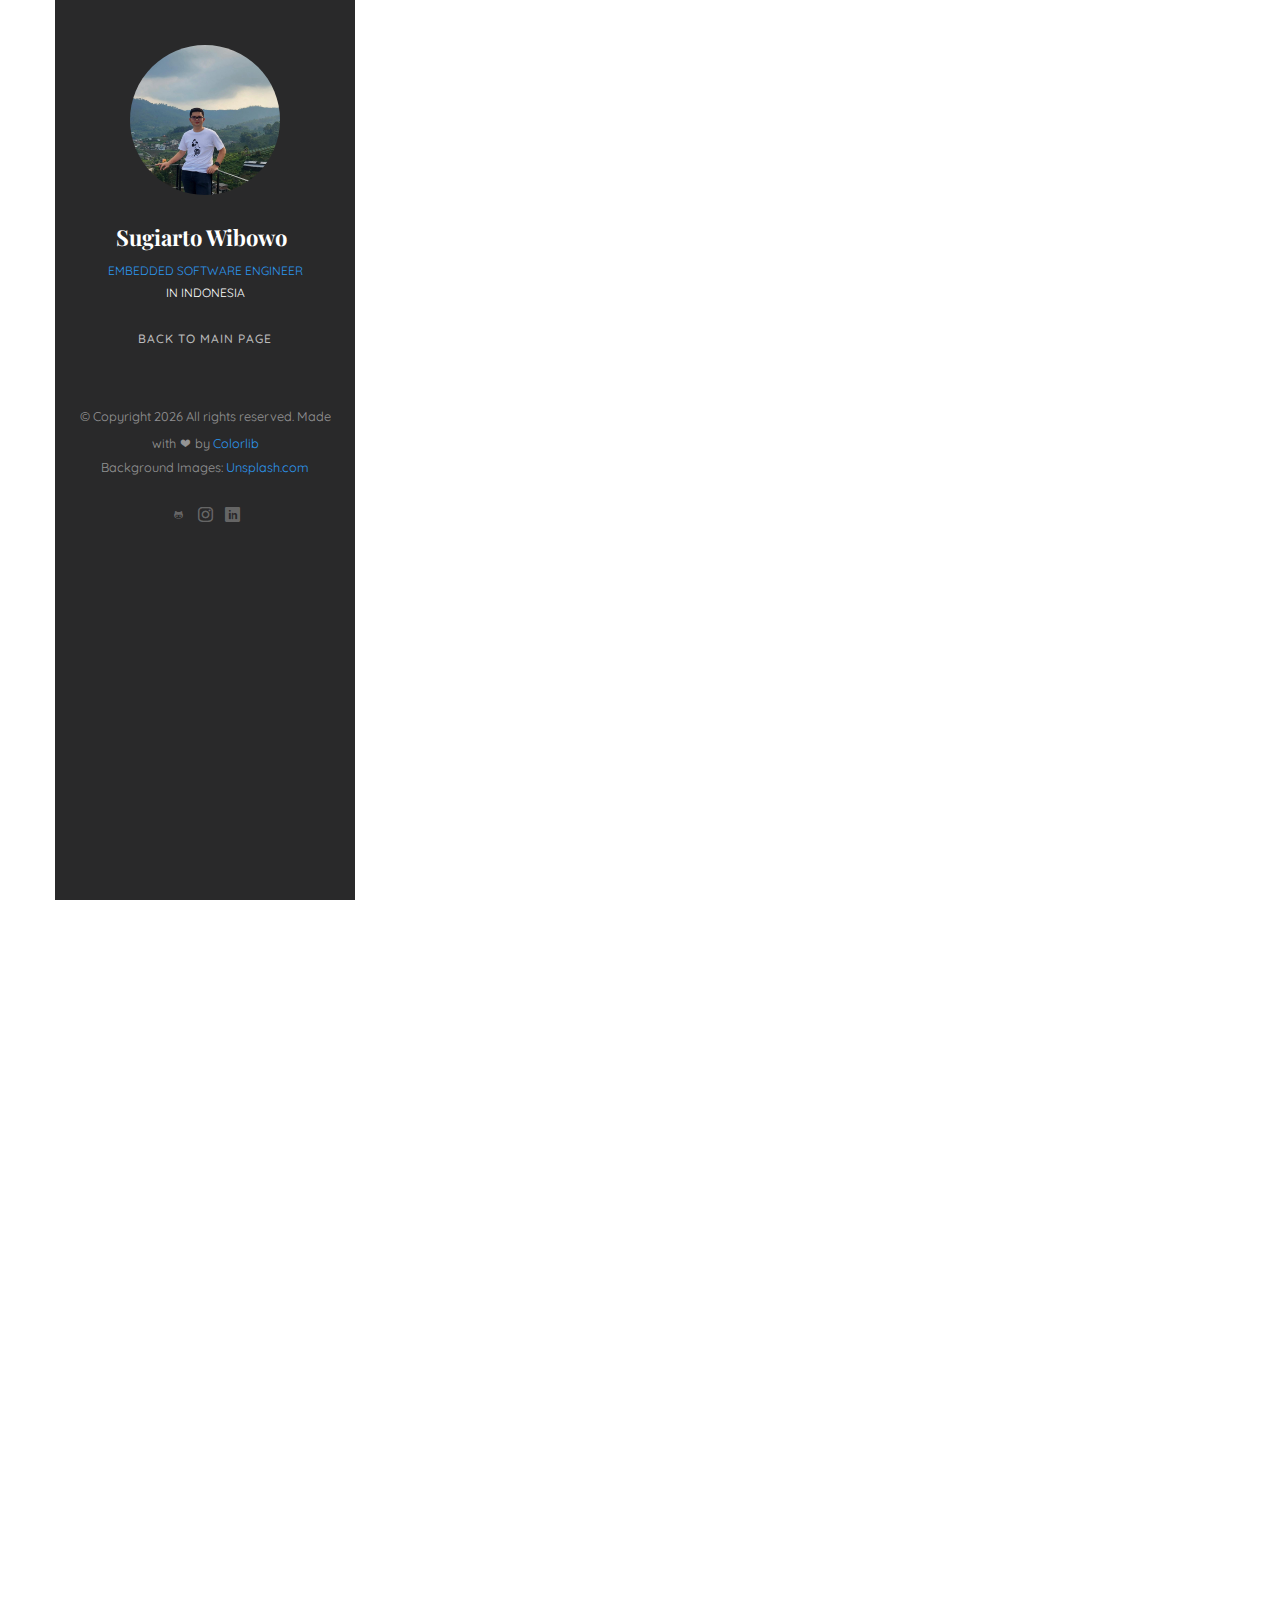
==== commit 78223575: "added google scholar link" ====
--- a/projects/alzo.html
+++ b/projects/alzo.html
@@ -77,6 +77,7 @@
 					<li><a href="https://github.com/osugiw"><i class="icon-social-github"></i></a></li>
 					<li><a href="https://www.instagram.com/osugi_w/"><i class="icon-instagram"></i></a></li>
 					<li><a href="https://www.linkedin.com/in/sugiarto-wibowo-osw/"><i class="icon-linkedin2"></i></a></li>
+					<li><a href="https://scholar.google.com/citations?user=nWA4pUsAAAAJ&hl=en"><svg class="icon icon-googlescholar"><use xlink:href="#icon-googlescholar"></use></svg></i></a></li>
 				</ul>
 			</div>
 
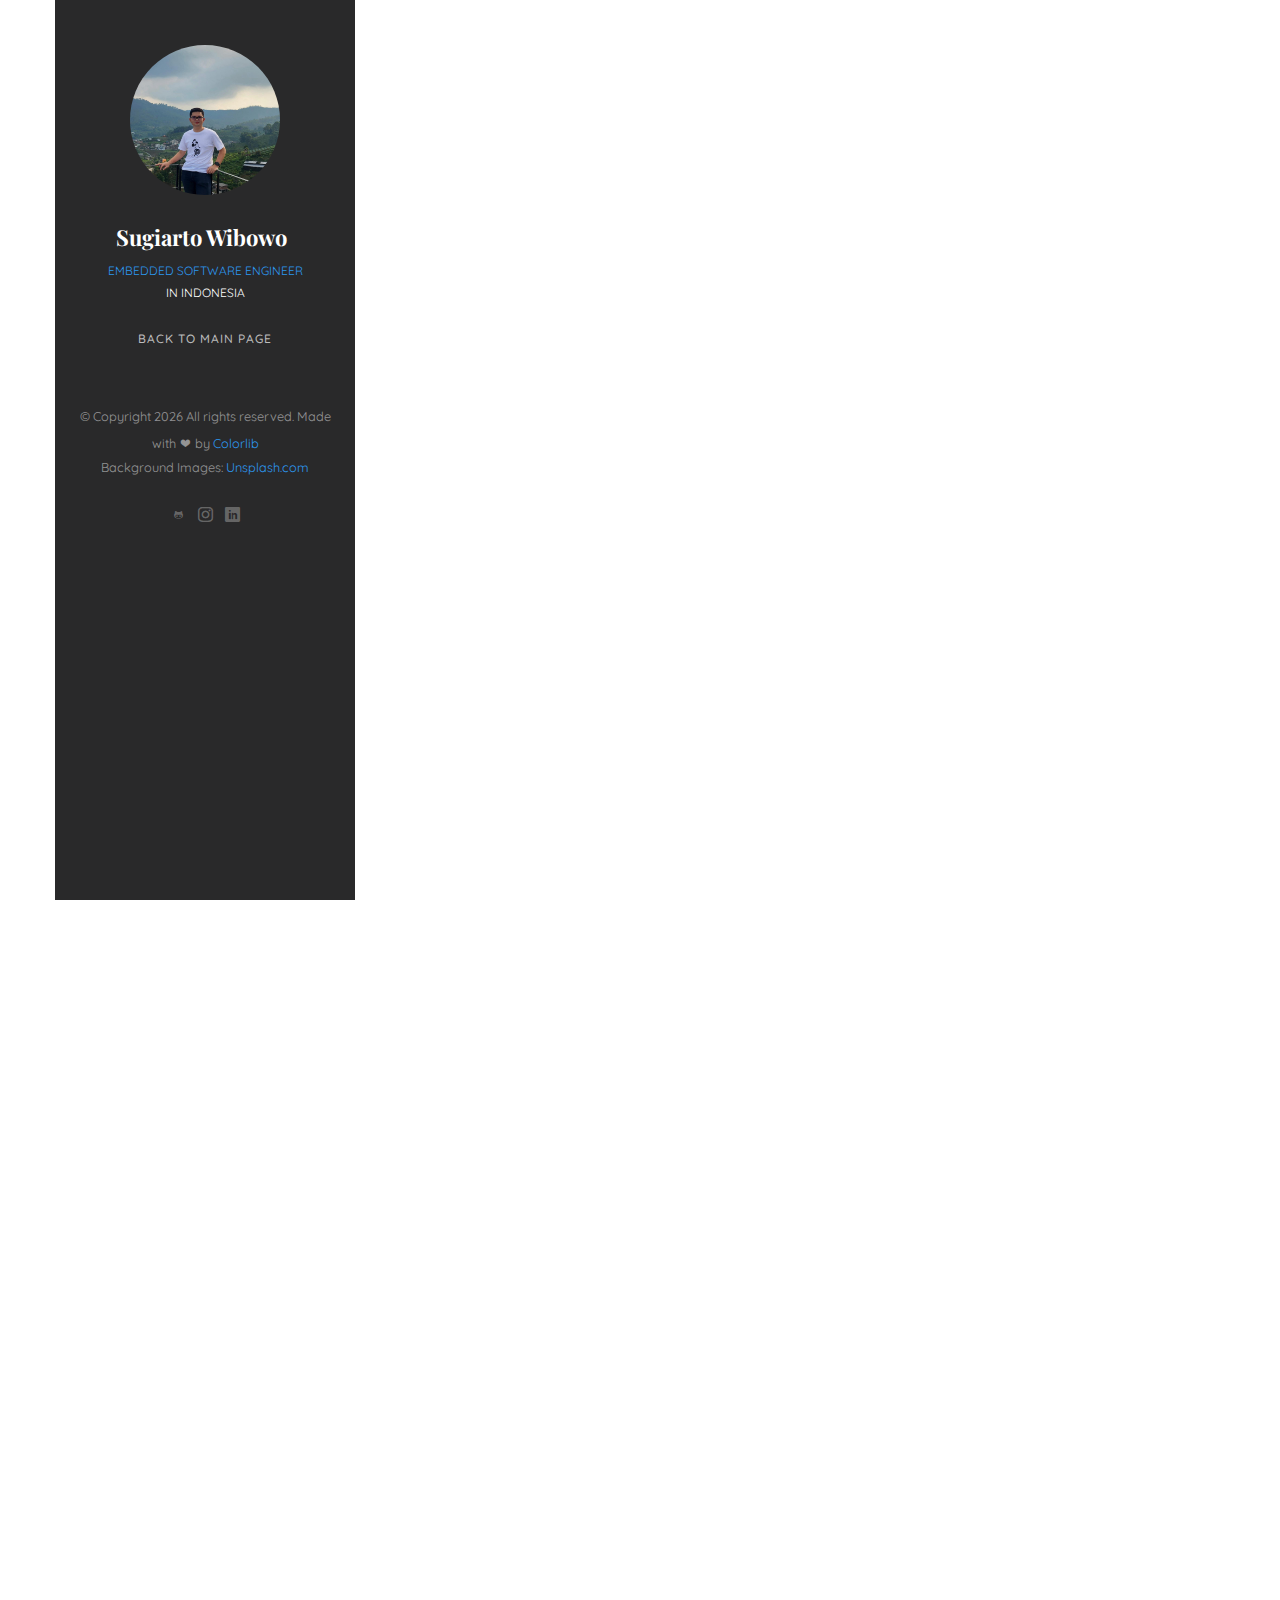
==== commit 7c22ccea: "added visitor counter" ====
--- a/projects/alzo.html
+++ b/projects/alzo.html
@@ -79,6 +79,10 @@
 					<li><a href="https://www.linkedin.com/in/sugiarto-wibowo-osw/"><i class="icon-linkedin2"></i></a></li>
 					<li><a href="https://scholar.google.com/citations?user=nWA4pUsAAAAJ&hl=en"><svg class="icon icon-googlescholar"><use xlink:href="#icon-googlescholar"></use></svg></i></a></li>
 				</ul>
+			</div>
+			<div class="colorlib-footer">
+				<script src="https://static.elfsight.com/platform/platform.js" data-use-service-core defer></script>
+				<div class="elfsight-app-7a2c62c7-7263-4410-8572-35487f42acfe" data-elfsight-app-lazy></div>
 			</div>
 
 		</aside>
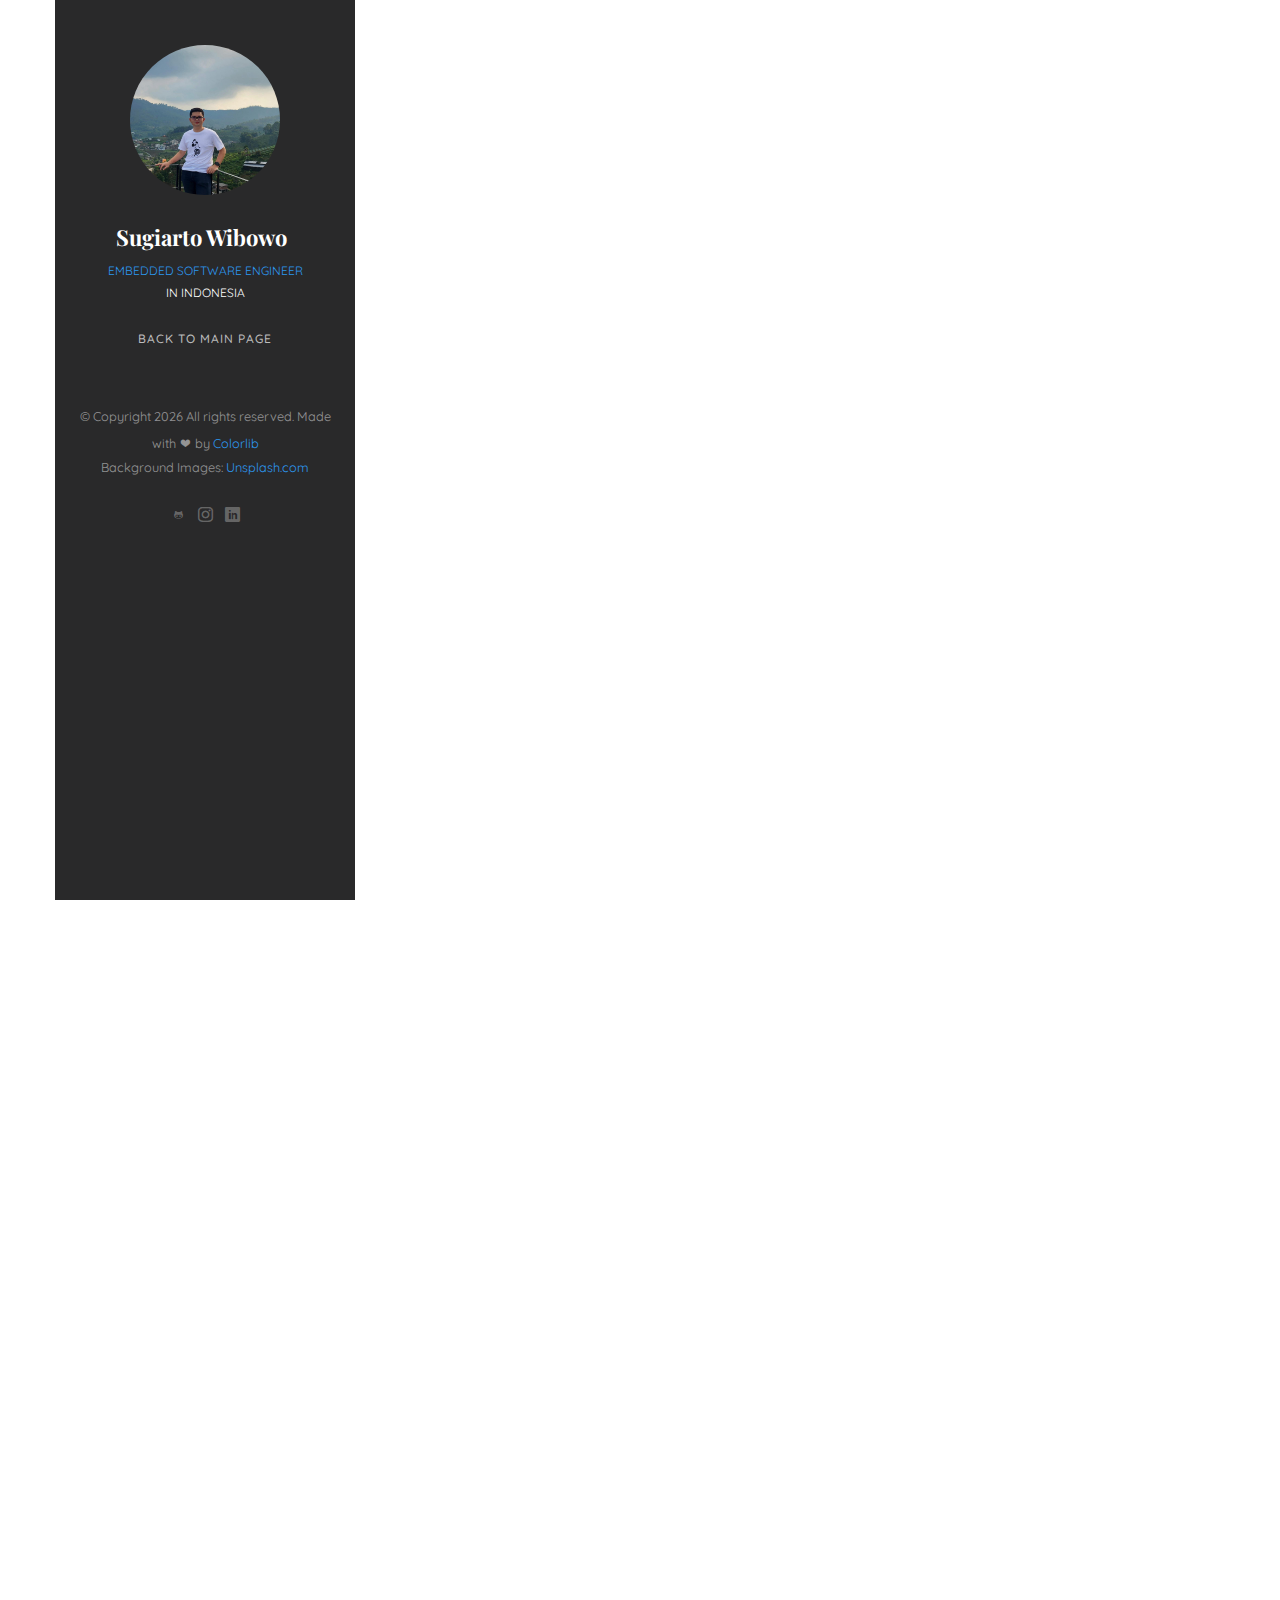
==== commit 95ff76ee: "added demo projec" ====
--- a/projects/alzo.html
+++ b/projects/alzo.html
@@ -226,6 +226,9 @@
 								<div class="col-md-4"><img class="img-side-img" alt="[Fall]Android" src="alzo/[Fall]Android.jpg"></div>
 								<div class="col-md-4"><video class="img-side-img" controls><source src="alzo/[Fall]Fall_Action.mp4" type="video/mp4"></video></div>
 							</div>
+							<div class="row">
+								<iframe width="800" height="500" src="https://www.youtube.com/embed/MCmMgfZv2Jw"></iframe>
+							</div>
 						</div>
 					</div>
 					<!-- Acknowledgement -->
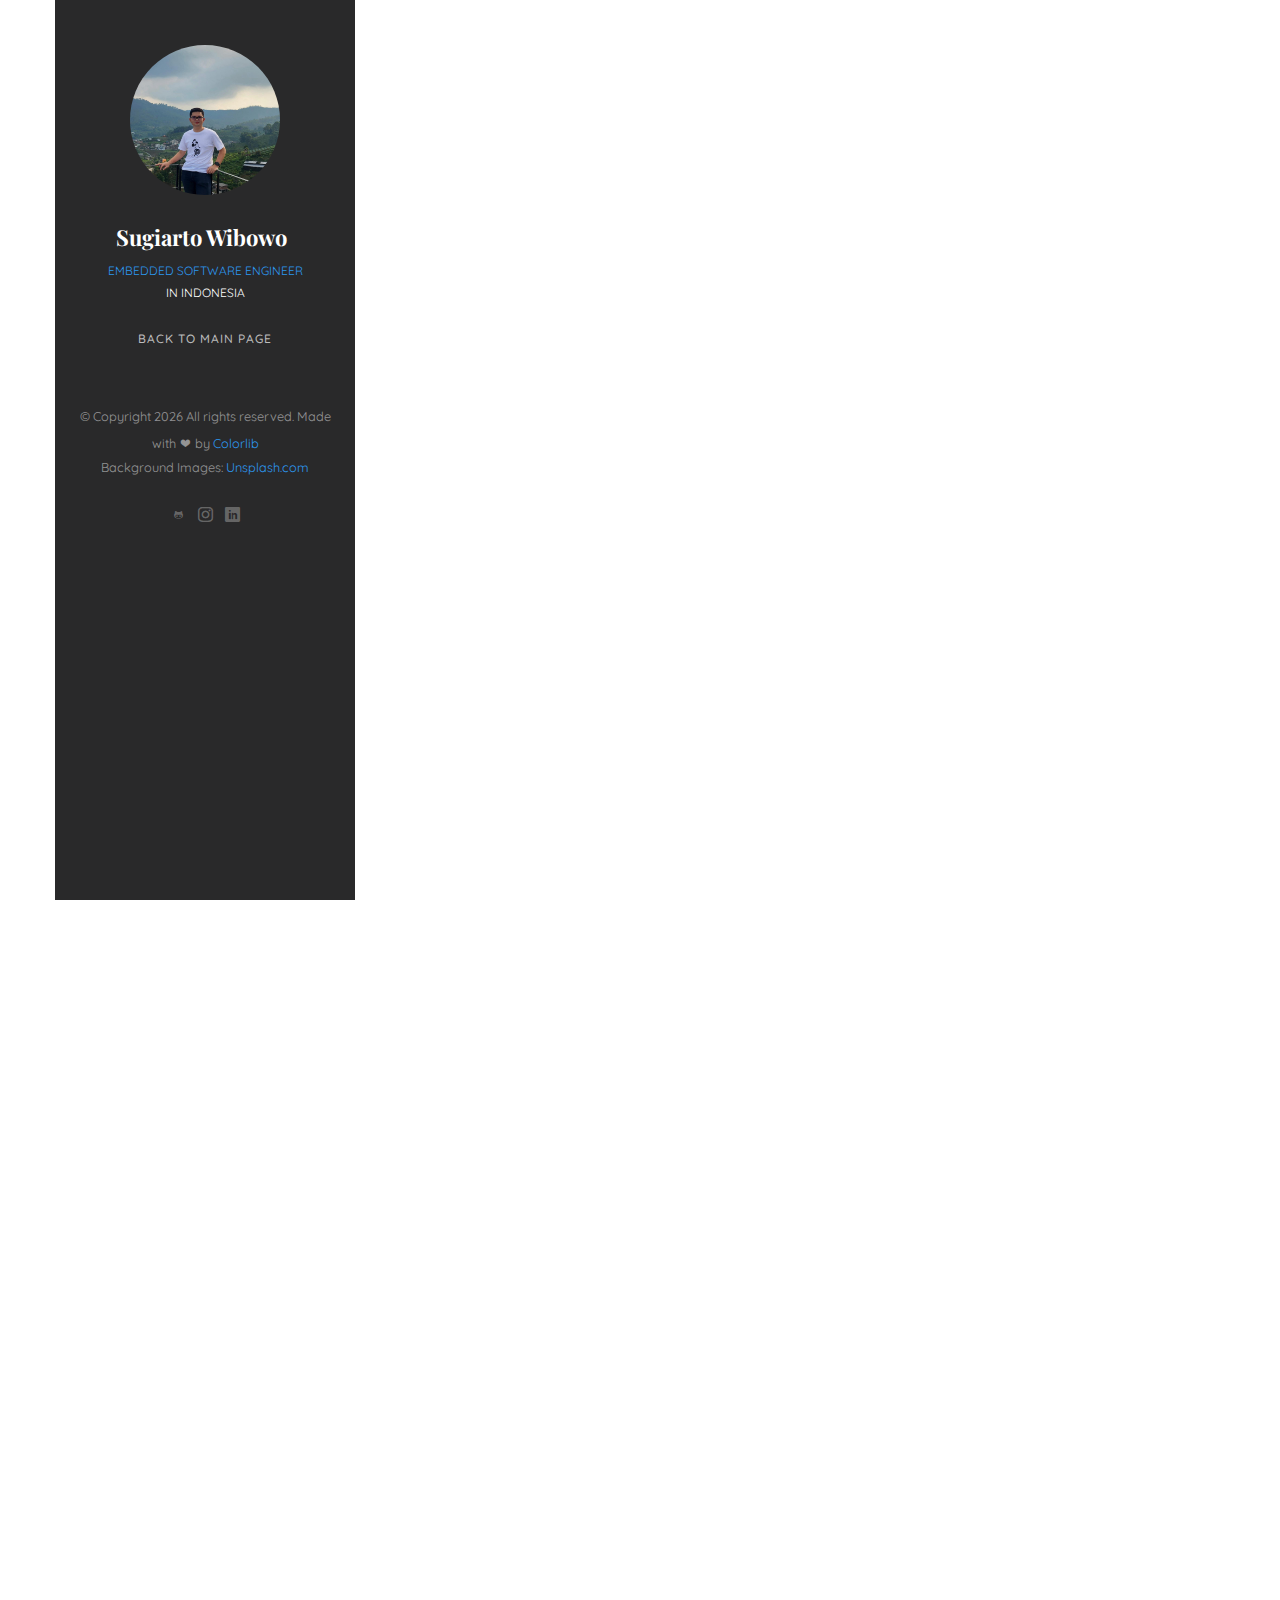
==== commit e9330048: "added paper links" ====
--- a/projects/alzo.html
+++ b/projects/alzo.html
@@ -107,6 +107,8 @@
 					<div class="row animate-box" style="margin-bottom: 2.5em;" data-animate-effect="fadeInRight">
 						<div class="col-md-12" >
 							<img class="img-md-responsive" style="max-width:30%;" src="alzo/Logo/alzo_logo.png">
+							<b>This project is also published as a paper in TELKOMNIKA Telecommunication, Computing, Electronics and Control JOURNAL with a title of <a href="http://telkomnika.uad.ac.id/index.php/TELKOMNIKA/article/view/25156">ALZO: an outdoor Alzheimer's patient tracking system using internet of things</a>.</b>
+							<br><br>
 							<h3>Abstract</h3>
 							<p>Alzheimer's is a disease that attacks brain cells in humans. The consequences of this 
 								disease include memory loss, motor skills, social, etc. Until now, there is no proven effective 
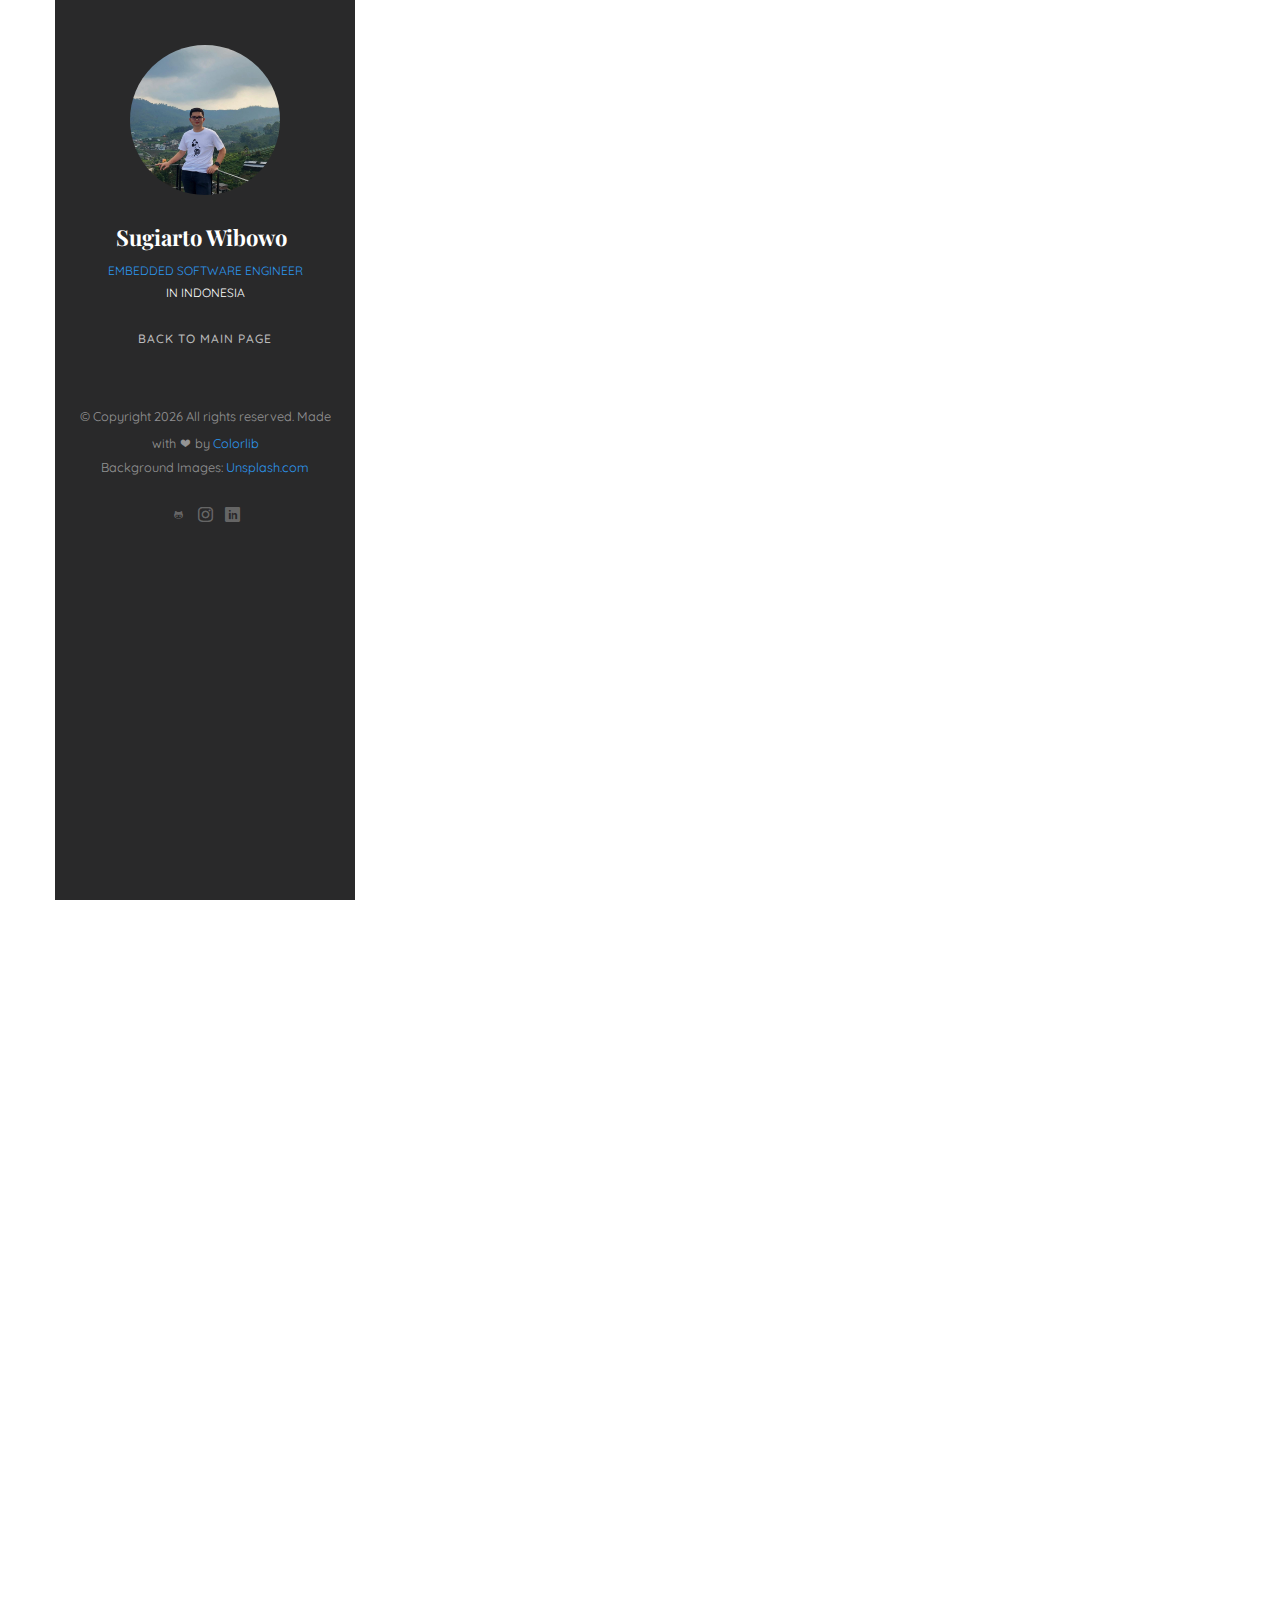
==== commit 236dd72f: "updated cofight project" ====
--- a/projects/alzo.html
+++ b/projects/alzo.html
@@ -206,6 +206,7 @@
 							</div>
 						</div>
 					</div>
+
 					<!-- Experiments -->
 					<div class="row animate-box" style="margin-bottom: 2.5em;" data-animate-effect="fadeInRight">
 						<div class="col-md-12">
@@ -241,7 +242,7 @@
 								<div class="col-md-12">
 									<p>This research was successfully conducted with the help of some people and organizations. I would like to thank:</p>	
 									<ul>
-										<li><a href="https://uk.linkedin.com/in/indar-sugiarto">Mr. Indar Sugiarto</a> as my thesis supervisor.</li>
+										<li><a href="https://uk.linkedin.com/in/indar-sugiarto">Dr. Indar Sugiarto</a> as my thesis supervisor.</li>
 										<li><a href="https://lppm.ubaya.ac.id/komite-etik">The Institutional Ethical Committee University of Surabaya</a> as the committee that granted the ethical clearance.</li>
 										<li><a href="https://alzi.or.id/">Alzi (Alzheimer Indonesia)</a> as the media for reaching out to volunteers.</li>
 										<li><a href="https://lppm.petra.ac.id/">Institute of Research and Community Outreach of Petra Christian University</a> as the funding.</li>
